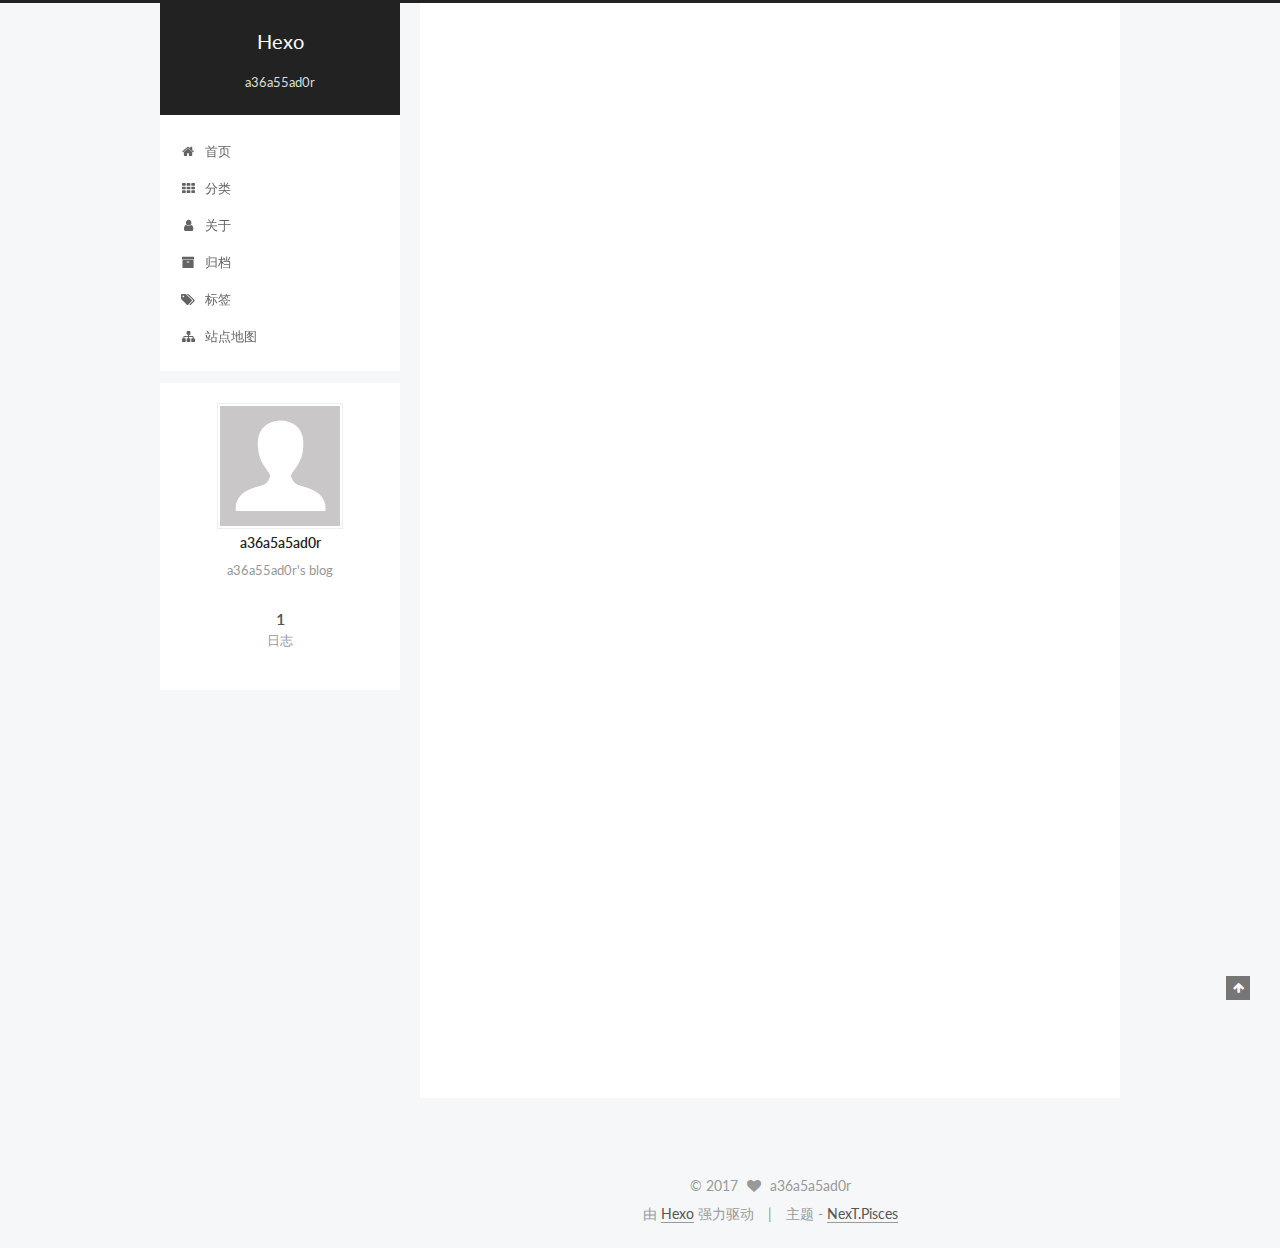
==== index.html @ 2dd09db3 "Site updated: 2017-06-26 16:02:38" ====
<!doctype html>



  


<html class="theme-next pisces use-motion" lang="zh-Hans">
<head>
  <meta charset="UTF-8"/>
<meta http-equiv="X-UA-Compatible" content="IE=edge" />
<meta name="viewport" content="width=device-width, initial-scale=1, maximum-scale=1"/>









<meta http-equiv="Cache-Control" content="no-transform" />
<meta http-equiv="Cache-Control" content="no-siteapp" />















  
  
  <link href="/lib/fancybox/source/jquery.fancybox.css?v=2.1.5" rel="stylesheet" type="text/css" />




  
  
  
  

  
    
    
  

  

  

  

  

  
    
    
    <link href="//fonts.googleapis.com/css?family=Lato:300,300italic,400,400italic,700,700italic&subset=latin,latin-ext" rel="stylesheet" type="text/css">
  






<link href="/lib/font-awesome/css/font-awesome.min.css?v=4.6.2" rel="stylesheet" type="text/css" />

<link href="/css/main.css?v=5.1.1" rel="stylesheet" type="text/css" />


  <meta name="keywords" content="Hexo, NexT" />








  <link rel="shortcut icon" type="image/x-icon" href="/favicon.ico?v=5.1.1" />






<meta name="description" content="a36a55ad0r&apos;s blog">
<meta property="og:type" content="website">
<meta property="og:title" content="Hexo">
<meta property="og:url" content="http://yoursite.com/index.html">
<meta property="og:site_name" content="Hexo">
<meta property="og:description" content="a36a55ad0r&apos;s blog">
<meta name="twitter:card" content="summary">
<meta name="twitter:title" content="Hexo">
<meta name="twitter:description" content="a36a55ad0r&apos;s blog">



<script type="text/javascript" id="hexo.configurations">
  var NexT = window.NexT || {};
  var CONFIG = {
    root: '/',
    scheme: 'Pisces',
    sidebar: {"position":"left","display":"post","offset":12,"offset_float":0,"b2t":false,"scrollpercent":false},
    fancybox: true,
    motion: true,
    duoshuo: {
      userId: 'undefined',
      author: '博主'
    },
    algolia: {
      applicationID: '',
      apiKey: '',
      indexName: '',
      hits: {"per_page":10},
      labels: {"input_placeholder":"Search for Posts","hits_empty":"We didn't find any results for the search: ${query}","hits_stats":"${hits} results found in ${time} ms"}
    }
  };
</script>



  <link rel="canonical" href="http://yoursite.com/"/>





  <title>Hexo</title>
  














</head>

<body itemscope itemtype="http://schema.org/WebPage" lang="zh-Hans">

  
  
    
  

  <div class="container sidebar-position-left 
   page-home 
 ">
    <div class="headband"></div>

    <header id="header" class="header" itemscope itemtype="http://schema.org/WPHeader">
      <div class="header-inner"><div class="site-brand-wrapper">
  <div class="site-meta ">
    

    <div class="custom-logo-site-title">
      <a href="/"  class="brand" rel="start">
        <span class="logo-line-before"><i></i></span>
        <span class="site-title">Hexo</span>
        <span class="logo-line-after"><i></i></span>
      </a>
    </div>
      
        <p class="site-subtitle">a36a55ad0r</p>
      
  </div>

  <div class="site-nav-toggle">
    <button>
      <span class="btn-bar"></span>
      <span class="btn-bar"></span>
      <span class="btn-bar"></span>
    </button>
  </div>
</div>

<nav class="site-nav">
  

  
    <ul id="menu" class="menu">
      
        
        <li class="menu-item menu-item-home">
          <a href="/" rel="section">
            
              <i class="menu-item-icon fa fa-fw fa-home"></i> <br />
            
            首页
          </a>
        </li>
      
        
        <li class="menu-item menu-item-categories">
          <a href="/categories/" rel="section">
            
              <i class="menu-item-icon fa fa-fw fa-th"></i> <br />
            
            分类
          </a>
        </li>
      
        
        <li class="menu-item menu-item-about">
          <a href="/about/" rel="section">
            
              <i class="menu-item-icon fa fa-fw fa-user"></i> <br />
            
            关于
          </a>
        </li>
      
        
        <li class="menu-item menu-item-archives">
          <a href="/archives/" rel="section">
            
              <i class="menu-item-icon fa fa-fw fa-archive"></i> <br />
            
            归档
          </a>
        </li>
      
        
        <li class="menu-item menu-item-tags">
          <a href="/tags/" rel="section">
            
              <i class="menu-item-icon fa fa-fw fa-tags"></i> <br />
            
            标签
          </a>
        </li>
      
        
        <li class="menu-item menu-item-sitemap">
          <a href="/sitemap.xml" rel="section">
            
              <i class="menu-item-icon fa fa-fw fa-sitemap"></i> <br />
            
            站点地图
          </a>
        </li>
      

      
    </ul>
  

  
</nav>



 </div>
    </header>

    <main id="main" class="main">
      <div class="main-inner">
        <div class="content-wrap">
          <div id="content" class="content">
            
  <section id="posts" class="posts-expand">
    
      

  

  
  
  

  <article class="post post-type-normal " itemscope itemtype="http://schema.org/Article">
    <link itemprop="mainEntityOfPage" href="http://yoursite.com/2017/06/25/hello-world/">

    <span hidden itemprop="author" itemscope itemtype="http://schema.org/Person">
      <meta itemprop="name" content="a36a5a5ad0r">
      <meta itemprop="description" content="">
      <meta itemprop="image" content="/images/avatar.gif">
    </span>

    <span hidden itemprop="publisher" itemscope itemtype="http://schema.org/Organization">
      <meta itemprop="name" content="Hexo">
    </span>

    
      <header class="post-header">

        
        
          <h1 class="post-title" itemprop="name headline">
                
                <a class="post-title-link" href="/2017/06/25/hello-world/" itemprop="url">Hello World</a></h1>
        

        <div class="post-meta">
          <span class="post-time">
            
              <span class="post-meta-item-icon">
                <i class="fa fa-calendar-o"></i>
              </span>
              
                <span class="post-meta-item-text">发表于</span>
              
              <time title="创建于" itemprop="dateCreated datePublished" datetime="2017-06-25T13:41:35+08:00">
                2017-06-25
              </time>
            

            

            
          </span>

          

          
            
              <span class="post-comments-count">
                <span class="post-meta-divider">|</span>
                <span class="post-meta-item-icon">
                  <i class="fa fa-comment-o"></i>
                </span>
                <a href="/2017/06/25/hello-world/#comments" itemprop="discussionUrl">
                  <span class="post-comments-count disqus-comment-count"
                        data-disqus-identifier="2017/06/25/hello-world/" itemprop="commentCount"></span>
                </a>
              </span>
            
          

          
          

          

          

          

        </div>
      </header>
    

    <div class="post-body" itemprop="articleBody">

      
      

      
        
          
            <p>Welcome to <a href="https://hexo.io/" target="_blank" rel="external">Hexo</a>! This is your very first post. Check <a href="https://hexo.io/docs/" target="_blank" rel="external">documentation</a> for more info. If you get any problems when using Hexo, you can find the answer in <a href="https://hexo.io/docs/troubleshooting.html" target="_blank" rel="external">troubleshooting</a> or you can ask me on <a href="https://github.com/hexojs/hexo/issues" target="_blank" rel="external">GitHub</a>.</p>
<h2 id="Quick-Start"><a href="#Quick-Start" class="headerlink" title="Quick Start"></a>Quick Start</h2><h3 id="Create-a-new-post"><a href="#Create-a-new-post" class="headerlink" title="Create a new post"></a>Create a new post</h3><figure class="highlight bash"><table><tr><td class="gutter"><pre><div class="line">1</div></pre></td><td class="code"><pre><div class="line">$ hexo new <span class="string">"My New Post"</span></div></pre></td></tr></table></figure>
<p>More info: <a href="https://hexo.io/docs/writing.html" target="_blank" rel="external">Writing</a></p>
<h3 id="Run-server"><a href="#Run-server" class="headerlink" title="Run server"></a>Run server</h3><figure class="highlight bash"><table><tr><td class="gutter"><pre><div class="line">1</div></pre></td><td class="code"><pre><div class="line">$ hexo server</div></pre></td></tr></table></figure>
<p>More info: <a href="https://hexo.io/docs/server.html" target="_blank" rel="external">Server</a></p>
<h3 id="Generate-static-files"><a href="#Generate-static-files" class="headerlink" title="Generate static files"></a>Generate static files</h3><figure class="highlight bash"><table><tr><td class="gutter"><pre><div class="line">1</div></pre></td><td class="code"><pre><div class="line">$ hexo generate</div></pre></td></tr></table></figure>
<p>More info: <a href="https://hexo.io/docs/generating.html" target="_blank" rel="external">Generating</a></p>
<h3 id="Deploy-to-remote-sites"><a href="#Deploy-to-remote-sites" class="headerlink" title="Deploy to remote sites"></a>Deploy to remote sites</h3><figure class="highlight bash"><table><tr><td class="gutter"><pre><div class="line">1</div></pre></td><td class="code"><pre><div class="line">$ hexo deploy</div></pre></td></tr></table></figure>
<p>More info: <a href="https://hexo.io/docs/deployment.html" target="_blank" rel="external">Deployment</a></p>

          
        
      
    </div>

    <div>
      
    </div>

    <div>
      
    </div>

    <div>
      
    </div>

    <footer class="post-footer">
      

      

      

      
      
        <div class="post-eof"></div>
      
    </footer>
  </article>


    
  </section>

  


          </div>
          


          

        </div>
        
          
  
  <div class="sidebar-toggle">
    <div class="sidebar-toggle-line-wrap">
      <span class="sidebar-toggle-line sidebar-toggle-line-first"></span>
      <span class="sidebar-toggle-line sidebar-toggle-line-middle"></span>
      <span class="sidebar-toggle-line sidebar-toggle-line-last"></span>
    </div>
  </div>

  <aside id="sidebar" class="sidebar">
    <div class="sidebar-inner">

      

      

      <section class="site-overview sidebar-panel sidebar-panel-active">
        <div class="site-author motion-element" itemprop="author" itemscope itemtype="http://schema.org/Person">
          <img class="site-author-image" itemprop="image"
               src="/images/avatar.gif"
               alt="a36a5a5ad0r" />
          <p class="site-author-name" itemprop="name">a36a5a5ad0r</p>
           
              <p class="site-description motion-element" itemprop="description">a36a55ad0r's blog</p>
          
        </div>
        <nav class="site-state motion-element">

          
            <div class="site-state-item site-state-posts">
              <a href="/archives/">
                <span class="site-state-item-count">1</span>
                <span class="site-state-item-name">日志</span>
              </a>
            </div>
          

          

          

        </nav>

        

        <div class="links-of-author motion-element">
          
        </div>

        
        

        
        

        


      </section>

      

      

    </div>
  </aside>


        
      </div>
    </main>

    <footer id="footer" class="footer">
      <div class="footer-inner">
        <div class="copyright" >
  
  &copy; 
  <span itemprop="copyrightYear">2017</span>
  <span class="with-love">
    <i class="fa fa-heart"></i>
  </span>
  <span class="author" itemprop="copyrightHolder">a36a5a5ad0r</span>
</div>


<div class="powered-by">
  由 <a class="theme-link" href="https://hexo.io">Hexo</a> 强力驱动
</div>

<div class="theme-info">
  主题 -
  <a class="theme-link" href="https://github.com/iissnan/hexo-theme-next">
    NexT.Pisces
  </a>
</div>


        

        
      </div>
    </footer>

    
      <div class="back-to-top">
        <i class="fa fa-arrow-up"></i>
        
      </div>
    

  </div>

  

<script type="text/javascript">
  if (Object.prototype.toString.call(window.Promise) !== '[object Function]') {
    window.Promise = null;
  }
</script>









  












  
  <script type="text/javascript" src="/lib/jquery/index.js?v=2.1.3"></script>

  
  <script type="text/javascript" src="/lib/fastclick/lib/fastclick.min.js?v=1.0.6"></script>

  
  <script type="text/javascript" src="/lib/jquery_lazyload/jquery.lazyload.js?v=1.9.7"></script>

  
  <script type="text/javascript" src="/lib/velocity/velocity.min.js?v=1.2.1"></script>

  
  <script type="text/javascript" src="/lib/velocity/velocity.ui.min.js?v=1.2.1"></script>

  
  <script type="text/javascript" src="/lib/fancybox/source/jquery.fancybox.pack.js?v=2.1.5"></script>


  


  <script type="text/javascript" src="/js/src/utils.js?v=5.1.1"></script>

  <script type="text/javascript" src="/js/src/motion.js?v=5.1.1"></script>



  
  


  <script type="text/javascript" src="/js/src/affix.js?v=5.1.1"></script>

  <script type="text/javascript" src="/js/src/schemes/pisces.js?v=5.1.1"></script>



  
    <script type="text/javascript" src="/js/src/scrollspy.js?v=5.1.1"></script>
<script type="text/javascript" src="/js/src/post-details.js?v=5.1.1"></script>

  

  


  <script type="text/javascript" src="/js/src/bootstrap.js?v=5.1.1"></script>



  


  

    
      <script id="dsq-count-scr" src="https://a36a55ad0r.disqus.com/count.js" async></script>
    

    

  




	





  





  








  





  

  

  

  

  

  

</body>
</html>
---- css/main.css ----
/* normalize.css v3.0.2 | MIT License | git.io/normalize */
html {
  font-family: sans-serif; /* 1 */
  -ms-text-size-adjust: 100%; /* 2 */
  -webkit-text-size-adjust: 100%; /* 2 */
}
body {
  margin: 0;
}
article,
aside,
details,
figcaption,
figure,
footer,
header,
hgroup,
main,
menu,
nav,
section,
summary {
  display: block;
}
audio,
canvas,
progress,
video {
  display: inline-block; /* 1 */
  vertical-align: baseline; /* 2 */
}
audio:not([controls]) {
  display: none;
  height: 0;
}
[hidden],
template {
  display: none;
}
a {
  background-color: transparent;
}
a:active,
a:hover {
  outline: 0;
}
abbr[title] {
  border-bottom: 1px dotted;
}
b,
strong {
  font-weight: bold;
}
dfn {
  font-style: italic;
}
h1 {
  font-size: 2em;
  margin: 0.67em 0;
}
mark {
  background: #ff0;
  color: #000;
}
small {
  font-size: 80%;
}
sub,
sup {
  font-size: 75%;
  line-height: 0;
  position: relative;
  vertical-align: baseline;
}
sup {
  top: -0.5em;
}
sub {
  bottom: -0.25em;
}
img {
  border: 0;
}
svg:not(:root) {
  overflow: hidden;
}
figure {
  margin: 1em 40px;
}
hr {
  -moz-box-sizing: content-box;
  box-sizing: content-box;
  height: 0;
}
pre {
  overflow: auto;
}
code,
kbd,
pre,
samp {
  font-family: monospace, monospace;
  font-size: 1em;
}
button,
input,
optgroup,
select,
textarea {
  color: inherit; /* 1 */
  font: inherit; /* 2 */
  margin: 0; /* 3 */
}
button {
  overflow: visible;
}
button,
select {
  text-transform: none;
}
button,
html input[type="button"],
input[type="reset"],
input[type="submit"] {
  -webkit-appearance: button; /* 2 */
  cursor: pointer; /* 3 */
}
button[disabled],
html input[disabled] {
  cursor: default;
}
button::-moz-focus-inner,
input::-moz-focus-inner {
  border: 0;
  padding: 0;
}
input {
  line-height: normal;
}
input[type="checkbox"],
input[type="radio"] {
  box-sizing: border-box; /* 1 */
  padding: 0; /* 2 */
}
input[type="number"]::-webkit-inner-spin-button,
input[type="number"]::-webkit-outer-spin-button {
  height: auto;
}
input[type="search"] {
  -webkit-appearance: textfield; /* 1 */
  -moz-box-sizing: content-box;
  -webkit-box-sizing: content-box; /* 2 */
  box-sizing: content-box;
}
input[type="search"]::-webkit-search-cancel-button,
input[type="search"]::-webkit-search-decoration {
  -webkit-appearance: none;
}
fieldset {
  border: 1px solid #c0c0c0;
  margin: 0 2px;
  padding: 0.35em 0.625em 0.75em;
}
legend {
  border: 0; /* 1 */
  padding: 0; /* 2 */
}
textarea {
  overflow: auto;
}
optgroup {
  font-weight: bold;
}
table {
  border-collapse: collapse;
  border-spacing: 0;
}
td,
th {
  padding: 0;
}
::selection {
  background: #262a30;
  color: #fff;
}
body {
  position: relative;
  font-family: 'Lato', "PingFang SC", "Microsoft YaHei", sans-serif;
  font-size: 14px;
  line-height: 2;
  color: #555;
  background: #f5f7f9;
}
@media (max-width: 767px) {
  body {
    padding-right: 0 !important;
  }
}
@media (min-width: 768px) and (max-width: 991px) {
  body {
    padding-right: 0 !important;
  }
}
@media (min-width: 1600px) {
  body {
    font-size: 16px;
  }
}
h1,
h2,
h3,
h4,
h5,
h6 {
  margin: 0;
  padding: 0;
  font-weight: bold;
  line-height: 1.5;
  font-family: 'Lato', "PingFang SC", "Microsoft YaHei", sans-serif;
}
h2,
h3,
h4,
h5,
h6 {
  margin: 20px 0 15px;
}
h1 {
  font-size: 22px;
}
@media (max-width: 767px) {
  h1 {
    font-size: 18px;
  }
}
h2 {
  font-size: 20px;
}
@media (max-width: 767px) {
  h2 {
    font-size: 16px;
  }
}
h3 {
  font-size: 18px;
}
@media (max-width: 767px) {
  h3 {
    font-size: 14px;
  }
}
h4 {
  font-size: 16px;
}
@media (max-width: 767px) {
  h4 {
    font-size: 12px;
  }
}
h5 {
  font-size: 14px;
}
@media (max-width: 767px) {
  h5 {
    font-size: 10px;
  }
}
h6 {
  font-size: 12px;
}
@media (max-width: 767px) {
  h6 {
    font-size: 8px;
  }
}
p {
  margin: 0 0 25px 0;
}
a {
  color: #555;
  text-decoration: none;
  border-bottom: 1px solid #999;
  word-wrap: break-word;
}
a:hover {
  color: #222;
  border-bottom-color: #222;
}
blockquote {
  margin: 0;
  padding: 0;
}
img {
  display: block;
  margin: auto;
  max-width: 100%;
  height: auto;
}
hr {
  margin: 40px 0;
  height: 3px;
  border: none;
  background-color: #ddd;
  background-image: repeating-linear-gradient(-45deg, #fff, #fff 4px, transparent 4px, transparent 8px);
}
blockquote {
  padding: 0 15px;
  color: #666;
  border-left: 4px solid #ddd;
}
blockquote cite::before {
  content: "-";
  padding: 0 5px;
}
dt {
  font-weight: 700;
}
dd {
  margin: 0;
  padding: 0;
}
.text-left {
  text-align: left;
}
.text-center {
  text-align: center;
}
.text-right {
  text-align: right;
}
.text-justify {
  text-align: justify;
}
.text-nowrap {
  white-space: nowrap;
}
.text-lowercase {
  text-transform: lowercase;
}
.text-uppercase {
  text-transform: uppercase;
}
.text-capitalize {
  text-transform: capitalize;
}
.center-block {
  display: block;
  margin-left: auto;
  margin-right: auto;
}
.clearfix:before,
.clearfix:after {
  content: " ";
  display: table;
}
.clearfix:after {
  clear: both;
}
.pullquote {
  width: 45%;
}
.pullquote.left {
  float: left;
  margin-left: 5px;
  margin-right: 10px;
}
.pullquote.right {
  float: right;
  margin-left: 10px;
  margin-right: 5px;
}
.affix.affix.affix {
  position: fixed;
}
.translation {
  margin-top: -20px;
  font-size: 14px;
  color: #999;
}
.scrollbar-measure {
  width: 100px;
  height: 100px;
  overflow: scroll;
  position: absolute;
  top: -9999px;
}
.use-motion .motion-element {
  opacity: 0;
}
table {
  margin: 20px 0;
  width: 100%;
  border-collapse: collapse;
  border-spacing: 0;
  border: 1px solid #ddd;
  font-size: 14px;
  table-layout: fixed;
  word-wrap: break-all;
}
table>tbody>tr:nth-of-type(odd) {
  background-color: #f9f9f9;
}
table>tbody>tr:hover {
  background-color: #f5f5f5;
}
caption,
th,
td {
  padding: 8px;
  text-align: left;
  vertical-align: middle;
  font-weight: normal;
}
th,
td {
  border-bottom: 3px solid #ddd;
  border-right: 1px solid #eee;
}
th {
  padding-bottom: 10px;
  font-weight: 700;
}
td {
  border-bottom-width: 1px;
}
html,
body {
  height: 100%;
}
.container {
  position: relative;
  min-height: 100%;
}
.header-inner {
  margin: 0 auto;
  padding: 100px 0 70px;
  width: 700px;
}
@media (min-width: 1600px) {
  .container .header-inner {
    width: 900px;
  }
}
.main {
  padding-bottom: 150px;
}
.main-inner {
  margin: 0 auto;
  width: 700px;
}
@media (min-width: 1600px) {
  .container .main-inner {
    width: 900px;
  }
}
.footer {
  position: absolute;
  left: 0;
  bottom: 0;
  width: 100%;
  min-height: 50px;
}
.footer-inner {
  box-sizing: border-box;
  margin: 20px auto;
  width: 700px;
}
@media (min-width: 1600px) {
  .container .footer-inner {
    width: 900px;
  }
}
pre,
.highlight {
  overflow: auto;
  margin: 20px 0;
  padding: 0;
  font-size: 13px;
  color: #4d4d4c;
  background: #f7f7f7;
  line-height: 1.6;
}
pre,
code {
  font-family: consolas, Menlo, "PingFang SC", "Microsoft YaHei", monospace;
}
code {
  padding: 2px 4px;
  word-wrap: break-word;
  color: #555;
  background: #eee;
  border-radius: 3px;
  font-size: 13px;
}
pre code {
  padding: 0;
  color: #4d4d4c;
  background: none;
  text-shadow: none;
}
.highlight {
  border-radius: 1px;
}
.highlight pre {
  border: none;
  margin: 0;
  padding: 10px 0;
}
.highlight table {
  margin: 0;
  width: auto;
  border: none;
}
.highlight td {
  border: none;
  padding: 0;
}
.highlight figcaption {
  font-size: 1em;
  color: #4d4d4c;
  line-height: 1em;
  margin-bottom: 1em;
}
.highlight figcaption:before,
.highlight figcaption:after {
  content: " ";
  display: table;
}
.highlight figcaption:after {
  clear: both;
}
.highlight figcaption a {
  float: right;
  color: #4d4d4c;
}
.highlight figcaption a:hover {
  border-bottom-color: #4d4d4c;
}
.highlight .gutter pre {
  padding-left: 10px;
  padding-right: 10px;
  color: #869194;
  text-align: right;
  background-color: #eff2f3;
}
.highlight .code pre {
  width: 100%;
  padding-left: 10px;
  padding-right: 10px;
  background-color: #f7f7f7;
}
.highlight .line {
  height: 20px;
}
.gutter {
  -webkit-user-select: none;
  -moz-user-select: none;
  -ms-user-select: none;
  user-select: none;
}
.gist table {
  width: auto;
}
.gist table td {
  border: none;
}
pre .deletion {
  background: #fdd;
}
pre .addition {
  background: #dfd;
}
pre .meta {
  color: #8959a8;
}
pre .comment {
  color: #8e908c;
}
pre .variable,
pre .attribute,
pre .tag,
pre .regexp,
pre .ruby .constant,
pre .xml .tag .title,
pre .xml .pi,
pre .xml .doctype,
pre .html .doctype,
pre .css .id,
pre .css .class,
pre .css .pseudo {
  color: #c82829;
}
pre .number,
pre .preprocessor,
pre .built_in,
pre .literal,
pre .params,
pre .constant,
pre .command {
  color: #f5871f;
}
pre .ruby .class .title,
pre .css .rules .attribute,
pre .string,
pre .value,
pre .inheritance,
pre .header,
pre .ruby .symbol,
pre .xml .cdata,
pre .special,
pre .number,
pre .formula {
  color: #718c00;
}
pre .title,
pre .css .hexcolor {
  color: #3e999f;
}
pre .function,
pre .python .decorator,
pre .python .title,
pre .ruby .function .title,
pre .ruby .title .keyword,
pre .perl .sub,
pre .javascript .title,
pre .coffeescript .title {
  color: #4271ae;
}
pre .keyword,
pre .javascript .function {
  color: #8959a8;
}
.full-image.full-image.full-image {
  border: none;
  max-width: 100%;
  width: auto;
  margin: 20px auto;
}
@media (min-width: 992px) {
  .full-image.full-image.full-image {
    max-width: none;
    width: 118%;
    margin: 0 -9%;
  }
}
.blockquote-center,
.page-home .post-type-quote blockquote,
.page-post-detail .post-type-quote blockquote {
  position: relative;
  margin: 40px 0;
  padding: 0;
  border-left: none;
  text-align: center;
}
.blockquote-center::before,
.page-home .post-type-quote blockquote::before,
.page-post-detail .post-type-quote blockquote::before,
.blockquote-center::after,
.page-home .post-type-quote blockquote::after,
.page-post-detail .post-type-quote blockquote::after {
  position: absolute;
  content: ' ';
  display: block;
  width: 100%;
  height: 24px;
  opacity: 0.2;
  background-repeat: no-repeat;
  background-position: 0 -6px;
  background-size: 22px 22px;
}
.blockquote-center::before,
.page-home .post-type-quote blockquote::before,
.page-post-detail .post-type-quote blockquote::before {
  top: -20px;
  background-image: url("../images/quote-l.svg");
  border-top: 1px solid #ccc;
}
.blockquote-center::after,
.page-home .post-type-quote blockquote::after,
.page-post-detail .post-type-quote blockquote::after {
  bottom: -20px;
  background-image: url("../images/quote-r.svg");
  border-bottom: 1px solid #ccc;
  background-position: 100% 8px;
}
.blockquote-center p,
.page-home .post-type-quote blockquote p,
.page-post-detail .post-type-quote blockquote p,
.blockquote-center div,
.page-home .post-type-quote blockquote div,
.page-post-detail .post-type-quote blockquote div {
  text-align: center;
}
.post .post-body .group-picture img {
  box-sizing: border-box;
  padding: 0 3px;
  border: none;
}
.post .group-picture-row {
  overflow: hidden;
  margin-top: 6px;
}
.post .group-picture-row:first-child {
  margin-top: 0;
}
.post .group-picture-column {
  float: left;
}
.page-post-detail .post-body .group-picture-column {
  float: none;
  margin-top: 10px;
  width: auto !important;
}
.page-post-detail .post-body .group-picture-column img {
  margin: 0 auto;
}
.page-archive .group-picture-container {
  overflow: hidden;
}
.page-archive .group-picture-row {
  float: left;
}
.page-archive .group-picture-row:first-child {
  margin-top: 6px;
}
.page-archive .group-picture-column {
  max-width: 150px;
  max-height: 150px;
}
.note {
  padding: 20px;
  margin: 20px 0;
  border: 1px solid #eee;
  border-left-width: 5px;
  border-radius: 3px;
}
.note h2,
.note h3,
.note h4,
.note h5,
.note h6 {
  margin-top: 0;
  margin-bottom: 5px;
  padding-top: 0 !important;
}
.note p:last-child {
  margin-bottom: 0;
}
.note code {
  border-radius: 3px;
}
.note+.note {
  margin-top: -5px;
}
.default {
  border-left-color: #777;
}
.default h2,
.default h3,
.default h4,
.default h5,
.default h6 {
  color: #777;
}
.primary {
  border-left-color: #428bca;
}
.primary h2,
.primary h3,
.primary h4,
.primary h5,
.primary h6 {
  color: #428bca;
}
.success {
  border-left-color: #5cb85c;
}
.success h2,
.success h3,
.success h4,
.success h5,
.success h6 {
  color: #5cb85c;
}
.danger {
  border-left-color: #d9534f;
}
.danger h2,
.danger h3,
.danger h4,
.danger h5,
.danger h6 {
  color: #d9534f;
}
.warning {
  border-left-color: #f0ad4e;
}
.warning h2,
.warning h3,
.warning h4,
.warning h5,
.warning h6 {
  color: #f0ad4e;
}
.info {
  border-left-color: #5bc0de;
}
.info h2,
.info h3,
.info h4,
.info h5,
.info h6 {
  color: #5bc0de;
}
.btn {
  display: inline-block;
  padding: 0 20px;
  font-size: 14px;
  color: #fff;
  background: #222;
  border: 2px solid #555;
  text-decoration: none;
  border-radius: 0;
  transition-property: background-color;
  transition-duration: 0.2s;
  transition-timing-function: ease-in-out;
  transition-delay: 0s;
}
.btn:hover,
.post-button .btn:hover {
  border-color: #222;
  color: #fff;
  background: #222;
}
.btn-bar {
  display: block;
  width: 22px;
  height: 2px;
  background: #555;
  border-radius: 1px;
}
.btn-bar+.btn-bar {
  margin-top: 4px;
}
.pagination {
  margin: 120px 0 40px;
  text-align: center;
  border-top: 1px solid #eee;
}
.page-number-basic,
.pagination .prev,
.pagination .next,
.pagination .page-number,
.pagination .space {
  display: inline-block;
  position: relative;
  top: -1px;
  margin: 0 10px;
  padding: 0 10px;
  line-height: 30px;
}
@media (max-width: 767px) {
  .page-number-basic,
  .pagination .prev,
  .pagination .next,
  .pagination .page-number,
  .pagination .space {
    margin: 0 5px;
  }
}
.pagination .prev,
.pagination .next,
.pagination .page-number {
  border-bottom: 0;
  border-top: 1px solid #eee;
  transition-property: border-color;
  transition-duration: 0.2s;
  transition-timing-function: ease-in-out;
  transition-delay: 0s;
}
.pagination .prev:hover,
.pagination .next:hover,
.pagination .page-number:hover {
  border-top-color: #222;
}
.pagination .space {
  padding: 0;
  margin: 0;
}
.pagination .prev {
  margin-left: 0;
}
.pagination .next {
  margin-right: 0;
}
.pagination .page-number.current {
  color: #fff;
  background: #ccc;
  border-top-color: #ccc;
}
@media (max-width: 767px) {
  .pagination {
    border-top: none;
  }
  .pagination .prev,
  .pagination .next,
  .pagination .page-number {
    margin-bottom: 10px;
    border-top: 0;
    border-bottom: 1px solid #eee;
  }
  .pagination .prev:hover,
  .pagination .next:hover,
  .pagination .page-number:hover {
    border-bottom-color: #222;
  }
}
.comments {
  margin: 60px 20px 0;
}
.tag-cloud {
  text-align: center;
}
.tag-cloud a {
  display: inline-block;
  margin: 10px;
}
.back-to-top {
  box-sizing: border-box;
  position: fixed;
  bottom: -100px;
  right: 30px;
  z-index: 1050;
  padding: 0 6px;
  width: 24px;
  background: #222;
  font-size: 12px;
  opacity: 0.6;
  color: #fff;
  cursor: pointer;
  text-align: center;
  -webkit-transform: translateZ(0);
  transition-property: bottom;
  transition-duration: 0.2s;
  transition-timing-function: ease-in-out;
  transition-delay: 0s;
}
@media (max-width: 767px) {
  .back-to-top {
    display: none;
  }
}
@media (min-width: 768px) and (max-width: 991px) {
  .back-to-top {
    display: none;
  }
}
.back-to-top.back-to-top-on {
  bottom: 30px;
}
.header {
  background: transparent;
}
.header-inner {
  position: relative;
}
.headband {
  height: 3px;
  background: #222;
}
.site-meta {
  margin: 0;
  text-align: center;
}
@media (max-width: 767px) {
  .site-meta {
    text-align: center;
  }
}
.brand {
  position: relative;
  display: inline-block;
  padding: 0 40px;
  color: #fff;
  background: #222;
  border-bottom: none;
}
.brand:hover {
  color: #fff;
}
.logo {
  display: inline-block;
  margin-right: 5px;
  line-height: 36px;
  vertical-align: top;
}
.site-title {
  display: inline-block;
  vertical-align: top;
  line-height: 36px;
  font-size: 20px;
  font-weight: normal;
  font-family: 'Lato', "PingFang SC", "Microsoft YaHei", sans-serif;
}
.site-subtitle {
  margin-top: 10px;
  font-size: 13px;
  color: #ddd;
}
.use-motion .brand {
  opacity: 0;
}
.use-motion .logo,
.use-motion .site-title,
.use-motion .site-subtitle {
  opacity: 0;
  position: relative;
  top: -10px;
}
.site-nav-toggle {
  display: none;
  position: absolute;
  top: 10px;
  left: 10px;
}
@media (max-width: 767px) {
  .site-nav-toggle {
    display: block;
  }
}
.site-nav-toggle button {
  margin-top: 2px;
  padding: 9px 10px;
  background: transparent;
  border: none;
}
@media (max-width: 767px) {
  .site-nav {
    display: none;
    margin: 0 -10px;
    padding: 0 10px;
    clear: both;
    border-top: 1px solid #ddd;
  }
}
@media (min-width: 768px) and (max-width: 991px) {
  .site-nav {
    display: block !important;
  }
}
@media (min-width: 992px) {
  .site-nav {
    display: block !important;
  }
}
.menu {
  margin-top: 20px;
  padding-left: 0;
  text-align: center;
}
.menu .menu-item {
  display: inline-block;
  margin: 0 10px;
  list-style: none;
}
@media screen and (max-width: 767px) {
  .menu .menu-item {
    margin-top: 10px;
  }
}
.menu .menu-item a {
  display: block;
  font-size: 13px;
  line-height: inherit;
  border-bottom: 1px solid transparent;
  transition-property: border-color;
  transition-duration: 0.2s;
  transition-timing-function: ease-in-out;
  transition-delay: 0s;
}
.menu .menu-item a:hover,
.menu-item-active a {
  border-bottom-color: #222;
}
.menu .menu-item .fa {
  margin-right: 5px;
}
.use-motion .menu-item {
  opacity: 0;
}
.post-body {
  font-family: 'Lato', "PingFang SC", "Microsoft YaHei", sans-serif;
}
@media (max-width: 767px) {
  .post-body {
    word-break: break-word;
  }
}
.post-body .fancybox img {
  display: block !important;
  margin: 0 auto;
  cursor: pointer;
  cursor: zoom-in;
  cursor: -webkit-zoom-in;
}
.post-body .image-caption,
.post-body .figure .caption {
  margin: 10px auto 15px;
  text-align: center;
  font-size: 14px;
  color: #999;
  font-weight: bold;
  line-height: 1;
}
.post-sticky-flag {
  display: inline-block;
  font-size: 16px;
  -ms-transform: rotate(30deg);
  -webkit-transform: rotate(30deg);
  -moz-transform: rotate(30deg);
  -ms-transform: rotate(30deg);
  -o-transform: rotate(30deg);
  transform: rotate(30deg);
}
.posts-expand {
  padding-top: 40px;
}
@media (max-width: 767px) {
  .posts-expand {
    margin: 0 20px;
  }
  .post-body pre {
    padding: 10px;
  }
  .post-body pre .gutter pre {
    padding-right: 10px;
  }
  .post-body .highlight {
    margin-left: 0px;
    margin-right: 0px;
    padding: 0;
  }
  .post-body .highlight .gutter pre {
    padding-right: 10px;
  }
}
@media (min-width: 992px) {
  .posts-expand .post-body {
    text-align: justify;
  }
}
.posts-expand .post-body h2,
.posts-expand .post-body h3,
.posts-expand .post-body h4,
.posts-expand .post-body h5,
.posts-expand .post-body h6 {
  padding-top: 10px;
}
.posts-expand .post-body h2 .header-anchor,
.posts-expand .post-body h3 .header-anchor,
.posts-expand .post-body h4 .header-anchor,
.posts-expand .post-body h5 .header-anchor,
.posts-expand .post-body h6 .header-anchor {
  float: right;
  margin-left: 10px;
  color: #ccc;
  border-bottom-style: none;
  visibility: hidden;
}
.posts-expand .post-body h2 .header-anchor:hover,
.posts-expand .post-body h3 .header-anchor:hover,
.posts-expand .post-body h4 .header-anchor:hover,
.posts-expand .post-body h5 .header-anchor:hover,
.posts-expand .post-body h6 .header-anchor:hover {
  color: inherit;
}
.posts-expand .post-body h2:hover .header-anchor,
.posts-expand .post-body h3:hover .header-anchor,
.posts-expand .post-body h4:hover .header-anchor,
.posts-expand .post-body h5:hover .header-anchor,
.posts-expand .post-body h6:hover .header-anchor {
  visibility: visible;
}
.posts-expand .post-body ul li {
  list-style: circle;
}
.posts-expand .post-body img {
  box-sizing: border-box;
  margin: auto;
  padding: 3px;
  border: 1px solid #ddd;
}
.posts-expand .fancybox img {
  margin: 0 auto;
}
@media (max-width: 767px) {
  .posts-collapse {
    margin: 0 20px;
  }
  .posts-collapse .post-title,
  .posts-collapse .post-meta {
    display: block;
    width: auto;
    text-align: left;
  }
}
.posts-collapse {
  position: relative;
  z-index: 1010;
  margin-left: 55px;
}
.posts-collapse::after {
  content: " ";
  position: absolute;
  top: 20px;
  left: 0;
  margin-left: -2px;
  width: 4px;
  height: 100%;
  background: #f5f5f5;
  z-index: -1;
}
@media (max-width: 767px) {
  .posts-collapse {
    margin: 0 20px;
  }
}
.posts-collapse .collection-title {
  position: relative;
  margin: 60px 0;
}
.posts-collapse .collection-title h1,
.posts-collapse .collection-title h2 {
  margin-left: 20px;
}
.posts-collapse .collection-title small {
  color: #bbb;
  margin-left: 5px;
}
.posts-collapse .collection-title::before {
  content: " ";
  position: absolute;
  left: 0;
  top: 50%;
  margin-left: -4px;
  margin-top: -4px;
  width: 8px;
  height: 8px;
  background: #bbb;
  border-radius: 50%;
}
.posts-collapse .post {
  margin: 30px 0;
}
.posts-collapse .post-header {
  position: relative;
  transition-duration: 0.2s;
  transition-timing-function: ease-in-out;
  transition-delay: 0s;
  transition-property: border;
  border-bottom: 1px dashed #ccc;
}
.posts-collapse .post-header::before {
  content: " ";
  position: absolute;
  left: 0;
  top: 12px;
  width: 6px;
  height: 6px;
  margin-left: -4px;
  background: #bbb;
  border-radius: 50%;
  border: 1px solid #fff;
  transition-duration: 0.2s;
  transition-timing-function: ease-in-out;
  transition-delay: 0s;
  transition-property: background;
}
.posts-collapse .post-header:hover {
  border-bottom-color: #666;
}
.posts-collapse .post-header:hover::before {
  background: #222;
}
.posts-collapse .post-meta {
  position: absolute;
  font-size: 12px;
  left: 20px;
  top: 5px;
}
.posts-collapse .post-comments-count {
  display: none;
}
.posts-collapse .post-title {
  margin-left: 60px;
  font-size: 16px;
  font-weight: normal;
  line-height: inherit;
}
.posts-collapse .post-title::after {
  margin-left: 3px;
  opacity: 0.6;
}
.posts-collapse .post-title a {
  color: #666;
  border-bottom: none;
}
.page-home .post-type-quote .post-header,
.page-post-detail .post-type-quote .post-header,
.page-home .post-type-quote .post-tags,
.page-post-detail .post-type-quote .post-tags {
  display: none;
}
.posts-expand .post-title {
  font-size: 26px;
  text-align: center;
  word-break: break-word;
  font-weight: 400;
}
@media (max-width: 767px) {
  .posts-expand .post-title {
    font-size: 22px;
  }
}
.posts-expand .post-title-link {
  display: inline-block;
  position: relative;
  color: #555;
  border-bottom: none;
  line-height: 1.2;
  vertical-align: top;
}
.posts-expand .post-title-link::before {
  content: "";
  position: absolute;
  width: 100%;
  height: 2px;
  bottom: 0;
  left: 0;
  background-color: #000;
  visibility: hidden;
  -webkit-transform: scaleX(0);
  -moz-transform: scaleX(0);
  -ms-transform: scaleX(0);
  -o-transform: scaleX(0);
  transform: scaleX(0);
  transition-duration: 0.2s;
  transition-timing-function: ease-in-out;
  transition-delay: 0s;
}
.posts-expand .post-title-link:hover::before {
  visibility: visible;
  -webkit-transform: scaleX(1);
  -moz-transform: scaleX(1);
  -ms-transform: scaleX(1);
  -o-transform: scaleX(1);
  transform: scaleX(1);
}
.posts-expand .post-title-link .fa {
  font-size: 16px;
}
.posts-expand .post-meta {
  margin: 3px 0 60px 0;
  color: #999;
  font-family: 'Lato', "PingFang SC", "Microsoft YaHei", sans-serif;
  font-size: 12px;
  text-align: center;
}
.posts-expand .post-meta .post-category-list {
  display: inline-block;
  margin: 0;
  padding: 3px;
}
.posts-expand .post-meta .post-category-list-link {
  color: #999;
}
.posts-expand .post-meta .post-description {
  font-size: 14px;
  margin-top: 2px;
}
.post-wordcount {
  display: inline-block;
}
.post-meta-divider {
  margin: 0 0.5em;
}
.post-meta-item-icon {
  margin-right: 3px;
}
@media (min-width: 768px) and (max-width: 991px) {
  .post-meta-item-icon {
    display: inline-block;
  }
}
@media (max-width: 767px) {
  .post-meta-item-icon {
    display: inline-block;
  }
}
@media (min-width: 768px) and (max-width: 991px) {
  .post-meta-item-text {
    display: none;
  }
}
@media (max-width: 767px) {
  .post-meta-item-text {
    display: none;
  }
}
@media (max-width: 767px) {
  .posts-expand .post-comments-count {
    display: none;
  }
}
.post-button {
  margin-top: 50px;
}
.post-button .btn {
  color: #555;
  font-size: 14px;
  background: #fff;
  border-radius: 2px;
  line-height: 2;
  margin: 0 4px 8px 4px;
}
.post-button .fa-fw {
  width: 1.285714285714286em;
  text-align: left;
}
.posts-expand .post-tags {
  margin-top: 40px;
  text-align: center;
}
.posts-expand .post-tags a {
  display: inline-block;
  margin-right: 10px;
  font-size: 13px;
}
.post-nav {
  display: table;
  margin-top: 15px;
  width: 100%;
  border-top: 1px solid #eee;
}
.post-nav-divider {
  display: table-cell;
  width: 10%;
}
.post-nav-item {
  display: table-cell;
  padding: 10px 0 0 0;
  width: 45%;
  vertical-align: top;
}
.post-nav-item a {
  position: relative;
  display: block;
  line-height: 25px;
  font-size: 14px;
  color: #555;
  border-bottom: none;
}
.post-nav-item a:hover {
  color: #222;
  border-bottom: none;
}
.post-nav-item a:active {
  top: 2px;
}
.post-nav-item .fa {
  position: absolute;
  top: 8px;
  left: 0;
  font-size: 12px;
}
.post-nav-next a {
  padding-left: 15px;
}
.post-nav-prev {
  text-align: right;
}
.post-nav-prev a {
  padding-right: 15px;
}
.post-nav-prev .fa {
  right: 0;
  left: auto;
}
.posts-expand .post-eof {
  display: block;
  margin: 80px auto 60px;
  width: 8%;
  height: 1px;
  background: #ccc;
  text-align: center;
}
.post:last-child .post-eof.post-eof.post-eof {
  display: none;
}
.post-gallery {
  display: table;
  table-layout: fixed;
  width: 100%;
  border-collapse: separate;
}
.post-gallery-row {
  display: table-row;
}
.post-gallery .post-gallery-img {
  display: table-cell;
  text-align: center;
  vertical-align: middle;
  border: none;
}
.post-gallery .post-gallery-img img {
  max-width: 100%;
  max-height: 100%;
  border: none;
}
.fancybox-close,
.fancybox-close:hover {
  border: none;
}
.sidebar {
  position: fixed;
  right: 0;
  top: 0;
  bottom: 0;
  width: 0;
  z-index: 1040;
  box-shadow: inset 0 2px 6px #000;
  background: #222;
  -webkit-transform: translateZ(0);
}
.sidebar a {
  color: #999;
  border-bottom-color: #555;
}
.sidebar a:hover {
  color: #eee;
}
@media (min-width: 768px) and (max-width: 991px) {
  .sidebar {
    display: none !important;
  }
}
@media (max-width: 767px) {
  .sidebar {
    display: none !important;
  }
}
.sidebar-inner {
  position: relative;
  padding: 20px 10px;
  color: #999;
  text-align: center;
}
.sidebar-toggle {
  position: fixed;
  right: 30px;
  bottom: 45px;
  width: 14px;
  height: 14px;
  padding: 5px;
  background: #222;
  line-height: 0;
  z-index: 1050;
  cursor: pointer;
  -webkit-transform: translateZ(0);
}
@media (min-width: 768px) and (max-width: 991px) {
  .sidebar-toggle {
    display: none;
  }
}
@media (max-width: 767px) {
  .sidebar-toggle {
    display: none;
  }
}
.sidebar-toggle-line {
  position: relative;
  display: inline-block;
  vertical-align: top;
  height: 2px;
  width: 100%;
  background: #fff;
  margin-top: 3px;
}
.sidebar-toggle-line:first-child {
  margin-top: 0;
}
.site-author-image {
  display: block;
  margin: 0 auto;
  padding: 2px;
  max-width: 120px;
  height: auto;
  border: 1px solid #eee;
}
.site-author-name {
  margin: 0;
  text-align: center;
  color: #222;
  font-weight: 600;
}
.site-description {
  margin-top: 0;
  text-align: center;
  font-size: 13px;
  color: #999;
}
.site-state {
  overflow: hidden;
  line-height: 1.4;
  white-space: nowrap;
  text-align: center;
}
.site-state-item {
  display: inline-block;
  padding: 0 15px;
  border-left: 1px solid #eee;
}
.site-state-item:first-child {
  border-left: none;
}
.site-state-item a {
  border-bottom: none;
}
.site-state-item-count {
  display: block;
  text-align: center;
  color: inherit;
  font-weight: 600;
  font-size: 16px;
}
.site-state-item-name {
  font-size: 13px;
  color: #999;
}
.feed-link {
  margin-top: 20px;
}
.feed-link a {
  display: inline-block;
  padding: 0 15px;
  color: #fc6423;
  border: 1px solid #fc6423;
  border-radius: 4px;
}
.feed-link a i {
  color: #fc6423;
  font-size: 14px;
}
.feed-link a:hover {
  color: #fff;
  background: #fc6423;
}
.feed-link a:hover i {
  color: #fff;
}
.links-of-author {
  margin-top: 20px;
}
.links-of-author a {
  display: inline-block;
  vertical-align: middle;
  margin-right: 10px;
  margin-bottom: 10px;
  border-bottom-color: #555;
  font-size: 13px;
}
.links-of-author a:before {
  display: inline-block;
  vertical-align: middle;
  margin-right: 3px;
  content: " ";
  width: 4px;
  height: 4px;
  border-radius: 50%;
  background: #ffffda;
}
.links-of-blogroll {
  font-size: 13px;
}
.links-of-blogroll-title {
  margin-top: 20px;
  font-size: 14px;
  font-weight: 600;
}
.links-of-blogroll-list {
  margin: 0;
  padding: 0;
  list-style: none;
}
.links-of-blogroll-item {
  padding: 2px 10px;
}
.sidebar-nav {
  margin: 0 0 20px;
  padding-left: 0;
}
.sidebar-nav li {
  display: inline-block;
  cursor: pointer;
  border-bottom: 1px solid transparent;
  font-size: 14px;
  color: #555;
}
.sidebar-nav li:hover {
  color: #fc6423;
}
.page-post-detail .sidebar-nav-toc {
  padding: 0 5px;
}
.page-post-detail .sidebar-nav-overview {
  margin-left: 10px;
}
.sidebar-nav .sidebar-nav-active {
  color: #fc6423;
  border-bottom-color: #fc6423;
}
.sidebar-nav .sidebar-nav-active:hover {
  color: #fc6423;
}
.sidebar-panel {
  display: none;
}
.sidebar-panel-active {
  display: block;
}
.post-toc-empty {
  font-size: 14px;
  color: #666;
}
.post-toc-wrap {
  overflow: hidden;
}
.post-toc {
  overflow: auto;
}
.post-toc ol {
  margin: 0;
  padding: 0 2px 5px 10px;
  text-align: left;
  list-style: none;
  font-size: 14px;
}
.post-toc ol > ol {
  padding-left: 0;
}
.post-toc ol a {
  transition-duration: 0.2s;
  transition-timing-function: ease-in-out;
  transition-delay: 0s;
  transition-property: all;
  color: #666;
  border-bottom-color: #ccc;
}
.post-toc ol a:hover {
  color: #000;
  border-bottom-color: #000;
}
.post-toc .nav-item {
  overflow: hidden;
  text-overflow: ellipsis;
  white-space: nowrap;
  line-height: 1.8;
}
.post-toc .nav .nav-child {
  display: none;
}
.post-toc .nav .active > .nav-child {
  display: block;
}
.post-toc .nav .active-current > .nav-child {
  display: block;
}
.post-toc .nav .active-current > .nav-child > .nav-item {
  display: block;
}
.post-toc .nav .active > a {
  color: #fc6423;
  border-bottom-color: #fc6423;
}
.post-toc .nav .active-current > a {
  color: #fc6423;
}
.post-toc .nav .active-current > a:hover {
  color: #fc6423;
}
.footer {
  font-size: 14px;
  color: #999;
}
.footer img {
  border: none;
}
.footer-inner {
  text-align: center;
}
.with-love {
  display: inline-block;
  margin: 0 5px;
}
.powered-by,
.theme-info {
  display: inline-block;
}
.powered-by {
  margin-right: 10px;
}
.powered-by::after {
  content: "|";
  padding-left: 10px;
}
.cc-license {
  margin-top: 10px;
  text-align: center;
}
.cc-license .cc-opacity {
  opacity: 0.7;
  border-bottom: none;
}
.cc-license .cc-opacity:hover {
  opacity: 0.9;
}
.cc-license img {
  display: inline-block;
}
.theme-next #ds-thread #ds-reset {
  color: #555;
}
.theme-next #ds-thread #ds-reset .ds-replybox {
  margin-bottom: 30px;
}
.theme-next #ds-thread #ds-reset .ds-replybox .ds-avatar,
.theme-next #ds-reset .ds-avatar img {
  box-shadow: none;
}
.theme-next #ds-thread #ds-reset .ds-textarea-wrapper {
  border-color: #c7d4e1;
  background: none;
  border-top-right-radius: 3px;
  border-top-left-radius: 3px;
}
.theme-next #ds-thread #ds-reset .ds-textarea-wrapper textarea {
  height: 60px;
}
.theme-next #ds-reset .ds-rounded-top {
  border-radius: 0;
}
.theme-next #ds-thread #ds-reset .ds-post-toolbar {
  box-sizing: border-box;
  border: 1px solid #c7d4e1;
  background: #f6f8fa;
}
.theme-next #ds-thread #ds-reset .ds-post-options {
  height: 40px;
  border: none;
  background: none;
}
.theme-next #ds-thread #ds-reset .ds-toolbar-buttons {
  top: 11px;
}
.theme-next #ds-thread #ds-reset .ds-sync {
  top: 5px;
}
.theme-next #ds-thread #ds-reset .ds-post-button {
  top: 4px;
  right: 5px;
  width: 90px;
  height: 30px;
  border: 1px solid #c5ced7;
  border-radius: 3px;
  background-image: linear-gradient(#fbfbfc, #f5f7f9);
  color: #60676d;
}
.theme-next #ds-thread #ds-reset .ds-post-button:hover {
  background-position: 0 -30px;
  color: #60676d;
}
.theme-next #ds-thread #ds-reset .ds-comments-info {
  padding: 10px 0;
}
.theme-next #ds-thread #ds-reset .ds-sort {
  display: none;
}
.theme-next #ds-thread #ds-reset li.ds-tab a.ds-current {
  border: none;
  background: #f6f8fa;
  color: #60676d;
}
.theme-next #ds-thread #ds-reset li.ds-tab a.ds-current:hover {
  background-color: #e9f0f7;
  color: #60676d;
}
.theme-next #ds-thread #ds-reset li.ds-tab a {
  border-radius: 2px;
  padding: 5px;
}
.theme-next #ds-thread #ds-reset .ds-login-buttons p {
  color: #999;
  line-height: 36px;
}
.theme-next #ds-thread #ds-reset .ds-login-buttons .ds-service-list li {
  height: 28px;
}
.theme-next #ds-thread #ds-reset .ds-service-list a {
  background: none;
  padding: 5px;
  border: 1px solid;
  border-radius: 3px;
  text-align: center;
}
.theme-next #ds-thread #ds-reset .ds-service-list a:hover {
  color: #fff;
  background: #666;
}
.theme-next #ds-thread #ds-reset .ds-service-list .ds-weibo {
  color: #fc9b00;
  border-color: #fc9b00;
}
.theme-next #ds-thread #ds-reset .ds-service-list .ds-weibo:hover {
  background: #fc9b00;
}
.theme-next #ds-thread #ds-reset .ds-service-list .ds-qq {
  color: #60a3ec;
  border-color: #60a3ec;
}
.theme-next #ds-thread #ds-reset .ds-service-list .ds-qq:hover {
  background: #60a3ec;
}
.theme-next #ds-thread #ds-reset .ds-service-list .ds-renren {
  color: #2e7ac4;
  border-color: #2e7ac4;
}
.theme-next #ds-thread #ds-reset .ds-service-list .ds-renren:hover {
  background: #2e7ac4;
}
.theme-next #ds-thread #ds-reset .ds-service-list .ds-douban {
  color: #37994c;
  border-color: #37994c;
}
.theme-next #ds-thread #ds-reset .ds-service-list .ds-douban:hover {
  background: #37994c;
}
.theme-next #ds-thread #ds-reset .ds-service-list .ds-kaixin {
  color: #fef20d;
  border-color: #fef20d;
}
.theme-next #ds-thread #ds-reset .ds-service-list .ds-kaixin:hover {
  background: #fef20d;
}
.theme-next #ds-thread #ds-reset .ds-service-list .ds-netease {
  color: #f00;
  border-color: #f00;
}
.theme-next #ds-thread #ds-reset .ds-service-list .ds-netease:hover {
  background: #f00;
}
.theme-next #ds-thread #ds-reset .ds-service-list .ds-sohu {
  color: #ffcb05;
  border-color: #ffcb05;
}
.theme-next #ds-thread #ds-reset .ds-service-list .ds-sohu:hover {
  background: #ffcb05;
}
.theme-next #ds-thread #ds-reset .ds-service-list .ds-baidu {
  color: #2831e0;
  border-color: #2831e0;
}
.theme-next #ds-thread #ds-reset .ds-service-list .ds-baidu:hover {
  background: #2831e0;
}
.theme-next #ds-thread #ds-reset .ds-service-list .ds-google {
  color: #166bec;
  border-color: #166bec;
}
.theme-next #ds-thread #ds-reset .ds-service-list .ds-google:hover {
  background: #166bec;
}
.theme-next #ds-thread #ds-reset .ds-service-list .ds-weixin {
  color: #00ce0d;
  border-color: #00ce0d;
}
.theme-next #ds-thread #ds-reset .ds-service-list .ds-weixin:hover {
  background: #00ce0d;
}
.theme-next #ds-thread #ds-reset .ds-service-list .ds-more-services {
  border: none;
}
.theme-next #ds-thread #ds-reset .ds-service-list .ds-more-services:hover {
  background: none;
}
.theme-next #ds-reset .duoshuo-ua-admin {
  display: inline-block;
  color: #f00;
}
.theme-next #ds-reset .duoshuo-ua-platform,
.theme-next #ds-reset .duoshuo-ua-browser {
  color: #ccc;
}
.theme-next #ds-reset .duoshuo-ua-platform .fa,
.theme-next #ds-reset .duoshuo-ua-browser .fa {
  display: inline-block;
  margin-right: 3px;
}
.theme-next #ds-reset .duoshuo-ua-separator {
  display: inline-block;
  margin-left: 5px;
}
.theme-next .this_ua {
  background-color: #ccc !important;
  border-radius: 4px;
  padding: 0 5px !important;
  margin: 1px 1px !important;
  border: 1px solid #bbb !important;
  color: #fff;
  display: inline-block !important;
}
.theme-next .this_ua.admin {
  background-color: #d9534f !important;
  border-color: #d9534f !important;
}
.theme-next .this_ua.platform.iOS,
.theme-next .this_ua.platform.Mac,
.theme-next .this_ua.platform.Windows {
  background-color: #39b3d7 !important;
  border-color: #46b8da !important;
}
.theme-next .this_ua.platform.Linux {
  background-color: #3a3a3a !important;
  border-color: #1f1f1f !important;
}
.theme-next .this_ua.platform.Android {
  background-color: #00c47d !important;
  border-color: #01b171 !important;
}
.theme-next .this_ua.browser.Mobile,
.theme-next .this_ua.browser.Chrome {
  background-color: #5cb85c !important;
  border-color: #4cae4c !important;
}
.theme-next .this_ua.browser.Firefox {
  background-color: #f0ad4e !important;
  border-color: #eea236 !important;
}
.theme-next .this_ua.browser.Maxthon,
.theme-next .this_ua.browser.IE {
  background-color: #428bca !important;
  border-color: #357ebd !important;
}
.theme-next .this_ua.browser.baidu,
.theme-next .this_ua.browser.UCBrowser,
.theme-next .this_ua.browser.Opera {
  background-color: #d9534f !important;
  border-color: #d43f3a !important;
}
.theme-next .this_ua.browser.Android,
.theme-next .this_ua.browser.QQBrowser {
  background-color: #78ace9 !important;
  border-color: #4cae4c !important;
}
.cloud-tie-wrapper img {
  display: inline-block;
}
.cloud-tie-wrapper .total-txt {
  font-size: 1em !important;
}
.cloud-tie-join-count .join-count {
  color: #555 !important;
  font-size: inherit !important;
  margin: 0 !important;
}
.post-spread {
  margin-top: 20px;
  text-align: center;
}
.jiathis_style {
  display: inline-block;
}
.jiathis_style a {
  border: none;
}
.fa {
  font-family: FontAwesome !important;
}
.post-spread {
  margin-top: 20px;
  text-align: center;
}
.bdshare-slide-button-box a {
  border: none;
}
.bdsharebuttonbox {
  display: inline-block;
}
.bdsharebuttonbox a {
  border: none;
}
.local-search-pop-overlay {
  position: fixed;
  width: 100%;
  height: 100%;
  top: 0;
  left: 0;
  z-index: 2080;
  background-color: rgba(0,0,0,0.3);
}
.local-search-popup {
  display: none;
  position: fixed;
  top: 10%;
  left: 50%;
  margin-left: -350px;
  width: 700px;
  height: 80%;
  padding: 0;
  background: #fff;
  color: #333;
  z-index: 9999;
  border-radius: 5px;
}
@media (max-width: 767px) {
  .local-search-popup {
    padding: 0;
    top: 0;
    left: 0;
    margin: 0;
    width: 100%;
    height: 100%;
    border-radius: 0;
  }
}
.local-search-popup ul.search-result-list {
  padding: 0;
  margin: 0 5px;
}
.local-search-popup p.search-result {
  border-bottom: 1px dashed #ccc;
  padding: 5px 0;
}
.local-search-popup a.search-result-title {
  font-weight: bold;
  font-size: 16px;
}
.local-search-popup .search-keyword {
  border-bottom: 1px dashed #f00;
  font-weight: bold;
  color: #f00;
}
.local-search-popup .local-search-header {
  padding: 5px;
  height: 36px;
  background: #f5f5f5;
  border-top-left-radius: 5px;
  border-top-right-radius: 5px;
}
.local-search-popup #local-search-result {
  overflow: auto;
  position: relative;
  padding: 5px 25px;
  height: calc(100% - 55px);
}
.local-search-popup .local-search-input-wrapper {
  display: inline-block;
  width: calc(100% - 90px);
  height: 36px;
  line-height: 36px;
  padding: 0 5px;
}
.local-search-popup .local-search-input-wrapper input {
  padding: 8px 0;
  height: 20px;
  display: block;
  width: 100%;
  outline: none;
  border: none;
  background: transparent;
  vertical-align: middle;
}
.local-search-popup .search-icon,
.local-search-popup .popup-btn-close {
  display: inline-block;
  font-size: 18px;
  color: #999;
  height: 36px;
  width: 18px;
  padding-left: 10px;
  padding-right: 10px;
}
.local-search-popup .search-icon {
  float: left;
}
.local-search-popup .popup-btn-close {
  border-left: 1px solid #eee;
  float: right;
  cursor: pointer;
}
.local-search-popup #no-result {
  position: absolute;
  left: 50%;
  top: 50%;
  -webkit-transform: translate(-50%, -50%);
  -webkit-transform: translate(-50%, -50%);
  -moz-transform: translate(-50%, -50%);
  -ms-transform: translate(-50%, -50%);
  -o-transform: translate(-50%, -50%);
  transform: translate(-50%, -50%);
  color: #ccc;
}
@media (min-width: 768px) and (max-width: 991px) {
  .busuanzi-count {
    width: auto;
  }
}
@media (max-width: 767px) {
  .busuanzi-count {
    width: auto;
  }
}
.site-uv,
.site-pv,
.page-pv {
  display: inline-block;
}
.site-uv .busuanzi-value,
.site-pv .busuanzi-value,
.page-pv .busuanzi-value {
  margin: 0 5px;
}
.site-uv {
  margin-right: 10px;
}
.site-uv::after {
  content: "|";
  padding-left: 10px;
}
.use-motion .post {
  opacity: 0;
}
.page-archive .archive-page-counter {
  position: relative;
  top: 3px;
  left: 20px;
}
@media (max-width: 767px) {
  .page-archive .archive-page-counter {
    top: 5px;
  }
}
.page-archive .posts-collapse .archive-move-on {
  position: absolute;
  top: 11px;
  left: 0;
  margin-left: -6px;
  width: 10px;
  height: 10px;
  opacity: 0.5;
  background: #555;
  border: 1px solid #fff;
  border-radius: 50%;
}
.category-all-page .category-all-title {
  text-align: center;
}
.category-all-page .category-all {
  margin-top: 20px;
}
.category-all-page .category-list {
  margin: 0;
  padding: 0;
  list-style: none;
}
.category-all-page .category-list-item {
  margin: 5px 10px;
}
.category-all-page .category-list-count {
  color: #bbb;
}
.category-all-page .category-list-count:before {
  display: inline;
  content: " (";
}
.category-all-page .category-list-count:after {
  display: inline;
  content: ") ";
}
.category-all-page .category-list-child {
  padding-left: 10px;
}
#schedule ul#event-list {
  padding-left: 30px;
}
#schedule ul#event-list hr {
  margin: 20px 0 45px 0 !important;
  background: #222;
}
#schedule ul#event-list hr:after {
  display: inline-block;
  content: 'NOW';
  background: #222;
  color: #fff;
  font-weight: bold;
  text-align: right;
  padding: 0 5px;
}
#schedule ul#event-list li.event {
  margin: 20px 0px;
  background: #f9f9f9;
  padding-left: 10px;
  min-height: 40px;
}
#schedule ul#event-list li.event h2.event-summary {
  margin: 0;
  padding-bottom: 3px;
}
#schedule ul#event-list li.event h2.event-summary:before {
  display: inline-block;
  font-family: FontAwesome;
  font-size: 8px;
  content: '\f111';
  vertical-align: middle;
  margin-right: 25px;
  color: #bbb;
}
#schedule ul#event-list li.event span.event-relative-time {
  display: inline-block;
  font-size: 12px;
  font-weight: 400;
  padding-left: 12px;
  color: #bbb;
}
#schedule ul#event-list li.event span.event-details {
  display: block;
  color: #bbb;
  margin-left: 56px;
  padding-top: 3px;
  padding-bottom: 6px;
  text-indent: -24px;
  line-height: 18px;
}
#schedule ul#event-list li.event span.event-details:before {
  text-indent: 0;
  display: inline-block;
  width: 14px;
  font-family: FontAwesome;
  text-align: center;
  margin-right: 9px;
  color: #bbb;
}
#schedule ul#event-list li.event span.event-details.event-location:before {
  content: '\f041';
}
#schedule ul#event-list li.event span.event-details.event-duration:before {
  content: '\f017';
}
#schedule ul#event-list li.event-past {
  background: #fcfcfc;
}
#schedule ul#event-list li.event-past > * {
  opacity: 0.6;
}
#schedule ul#event-list li.event-past h2.event-summary {
  color: #bbb;
}
#schedule ul#event-list li.event-past h2.event-summary:before {
  color: #dfdfdf;
}
#schedule ul#event-list li.event-now {
  background: #222;
  color: #fff;
  padding: 15px 0 15px 10px;
}
#schedule ul#event-list li.event-now h2.event-summary:before {
  -webkit-transform: scale(1.2);
  -moz-transform: scale(1.2);
  -ms-transform: scale(1.2);
  -o-transform: scale(1.2);
  transform: scale(1.2);
  color: #fff;
  animation: dot-flash 1s alternate infinite ease-in-out;
}
#schedule ul#event-list li.event-now * {
  color: #fff !important;
}
@-moz-keyframes dot-flash {
  from {
    opacity: 1;
    -webkit-transform: scale(1.1);
    -moz-transform: scale(1.1);
    -ms-transform: scale(1.1);
    -o-transform: scale(1.1);
    transform: scale(1.1);
  }
  to {
    opacity: 0;
    -webkit-transform: scale(1);
    -moz-transform: scale(1);
    -ms-transform: scale(1);
    -o-transform: scale(1);
    transform: scale(1);
  }
}
@-webkit-keyframes dot-flash {
  from {
    opacity: 1;
    -webkit-transform: scale(1.1);
    -moz-transform: scale(1.1);
    -ms-transform: scale(1.1);
    -o-transform: scale(1.1);
    transform: scale(1.1);
  }
  to {
    opacity: 0;
    -webkit-transform: scale(1);
    -moz-transform: scale(1);
    -ms-transform: scale(1);
    -o-transform: scale(1);
    transform: scale(1);
  }
}
@-o-keyframes dot-flash {
  from {
    opacity: 1;
    -webkit-transform: scale(1.1);
    -moz-transform: scale(1.1);
    -ms-transform: scale(1.1);
    -o-transform: scale(1.1);
    transform: scale(1.1);
  }
  to {
    opacity: 0;
    -webkit-transform: scale(1);
    -moz-transform: scale(1);
    -ms-transform: scale(1);
    -o-transform: scale(1);
    transform: scale(1);
  }
}
@keyframes dot-flash {
  from {
    opacity: 1;
    -webkit-transform: scale(1.1);
    -moz-transform: scale(1.1);
    -ms-transform: scale(1.1);
    -o-transform: scale(1.1);
    transform: scale(1.1);
  }
  to {
    opacity: 0;
    -webkit-transform: scale(1);
    -moz-transform: scale(1);
    -ms-transform: scale(1);
    -o-transform: scale(1);
    transform: scale(1);
  }
}
.page-post-detail .sidebar-toggle-line {
  background: #fc6423;
}
.page-post-detail .comments {
  overflow: hidden;
}
.header {
  position: relative;
  margin: 0 auto;
  width: 960px;
}
@media (min-width: 768px) and (max-width: 991px) {
  .header {
    width: auto;
  }
}
@media (max-width: 767px) {
  .header {
    width: auto;
  }
}
.header-inner {
  position: absolute;
  top: 0;
  overflow: hidden;
  padding: 0;
  width: 240px;
  background: #fff;
  box-shadow: initial;
  border-radius: initial;
}
@media (min-width: 1600px) {
  .container .header-inner {
    width: 240px;
  }
}
@media (min-width: 768px) and (max-width: 991px) {
  .header-inner {
    position: relative;
    width: auto;
    border-radius: initial;
  }
}
@media (max-width: 767px) {
  .header-inner {
    position: relative;
    width: auto;
    border-radius: initial;
  }
}
.main:before,
.main:after {
  content: " ";
  display: table;
}
.main:after {
  clear: both;
}
@media (min-width: 768px) and (max-width: 991px) {
  .main {
    padding-bottom: 100px;
  }
}
@media (max-width: 767px) {
  .main {
    padding-bottom: 100px;
  }
}
.container .main-inner {
  width: 960px;
}
@media (min-width: 768px) and (max-width: 991px) {
  .container .main-inner {
    width: auto;
  }
}
@media (max-width: 767px) {
  .container .main-inner {
    width: auto;
  }
}
.content-wrap {
  float: right;
  box-sizing: border-box;
  padding: 40px;
  width: 700px;
  background: #fff;
  min-height: 700px;
  box-shadow: initial;
  border-radius: initial;
}
@media (min-width: 768px) and (max-width: 991px) {
  .content-wrap {
    width: 100%;
    padding: 20px;
    border-radius: initial;
  }
}
@media (max-width: 767px) {
  .content-wrap {
    width: 100%;
    padding: 20px;
    min-height: auto;
    border-radius: initial;
  }
}
.sidebar {
  position: static;
  float: left;
  margin-top: 300px;
  width: 240px;
  background: #f5f7f9;
  box-shadow: none;
}
@media (min-width: 768px) and (max-width: 991px) {
  .sidebar {
    display: none;
  }
}
@media (max-width: 767px) {
  .sidebar {
    display: none;
  }
}
.sidebar-toggle {
  display: none;
}
.footer-inner {
  width: 960px;
  padding-left: 260px;
}
@media (min-width: 768px) and (max-width: 991px) {
  .footer-inner {
    width: auto;
    padding-left: 0 !important;
    padding-right: 0 !important;
  }
}
@media (max-width: 767px) {
  .footer-inner {
    width: auto;
    padding-left: 0 !important;
    padding-right: 0 !important;
  }
}
.sidebar-position-right .header-inner {
  right: 0;
}
.sidebar-position-right .content-wrap {
  float: left;
}
.sidebar-position-right .sidebar {
  float: right;
}
.sidebar-position-right .footer-inner {
  padding-left: 0;
  padding-right: 260px;
}
.site-brand-wrapper {
  position: relative;
}
.site-meta {
  padding: 20px 0;
  color: #fff;
  background: #222;
}
@media (min-width: 768px) and (max-width: 991px) {
  .site-meta {
    box-shadow: 0 0 16px rgba(0,0,0,0.5);
  }
}
@media (max-width: 767px) {
  .site-meta {
    box-shadow: 0 0 16px rgba(0,0,0,0.5);
  }
}
.brand {
  padding: 0;
  background: none;
}
.brand:hover {
  color: #fff;
}
.site-subtitle {
  margin: 10px 10px 0;
  font-weight: initial;
}
.site-search form {
  display: none;
}
.site-nav {
  border-top: none;
}
@media (min-width: 768px) and (max-width: 991px) {
  .site-nav {
    display: none !important;
  }
}
@media (min-width: 768px) and (max-width: 991px) {
  .site-nav-on {
    display: block !important;
  }
}
.menu .menu-item {
  display: block;
  margin: 0;
}
.menu .menu-item a {
  position: relative;
  box-sizing: border-box;
  padding: 5px 20px;
  text-align: left;
  line-height: inherit;
  transition-property: background-color;
  transition-duration: 0.2s;
  transition-timing-function: ease-in-out;
  transition-delay: 0s;
}
.menu .menu-item a:hover,
.menu-item-active a {
  background: #f9f9f9;
  border-bottom-color: #fff;
}
.menu .menu-item br {
  display: none;
}
.menu-item-active a:after {
  content: " ";
  position: absolute;
  top: 50%;
  margin-top: -3px;
  right: 15px;
  width: 6px;
  height: 6px;
  border-radius: 50%;
  background-color: #bbb;
}
.btn-bar {
  background-color: #fff;
}
.site-nav-toggle {
  left: 20px;
  top: 50%;
  -webkit-transform: translateY(-50%);
  -webkit-transform: translateY(-50%);
  -moz-transform: translateY(-50%);
  -ms-transform: translateY(-50%);
  -o-transform: translateY(-50%);
  transform: translateY(-50%);
}
@media (min-width: 768px) and (max-width: 991px) {
  .site-nav-toggle {
    display: block;
  }
}
.use-motion .sidebar .motion-element {
  opacity: 1;
}
.sidebar {
  display: none;
  right: auto;
  bottom: auto;
  -webkit-transform: none;
}
.sidebar-inner {
  box-sizing: border-box;
  width: 240px;
  color: #555;
  background: #fff;
  box-shadow: initial;
  border-radius: initial;
}
.sidebar-inner.affix {
  position: fixed;
  top: 0px;
}
.site-overview {
  margin: 0 2px;
  text-align: left;
}
.site-author:before,
.site-author:after {
  content: " ";
  display: table;
}
.site-author:after {
  clear: both;
}
.sidebar a {
  color: #555;
}
.sidebar a:hover {
  color: #222;
}
.links-of-author-item a:before {
  display: none;
}
.links-of-author-item a {
  border-bottom: none;
  text-decoration: underline;
}
.feed-link {
  border-top: 1px dotted #ccc;
  border-bottom: 1px dotted #ccc;
  text-align: center;
}
.feed-link a {
  display: block;
  color: #fc6423;
  border: none;
}
.feed-link a:hover {
  background: none;
  color: #e34603;
}
.feed-link a:hover i {
  color: #e34603;
}
.links-of-author:before,
.links-of-author:after {
  content: " ";
  display: table;
}
.links-of-author:after {
  clear: both;
}
.links-of-author-item {
  float: left;
  margin: 5px 0 0;
  width: 50%;
}
.links-of-author-item a {
  box-sizing: border-box;
  display: inline-block;
  margin-right: 0;
  margin-bottom: 0;
  padding: 0 5px;
  overflow: hidden;
  white-space: nowrap;
  text-overflow: ellipsis;
}
.links-of-author-item a {
  display: block;
  text-decoration: none;
}
.links-of-author-item a:hover {
  border-radius: 4px;
  background: #eee;
}
.links-of-author-item .fa {
  margin-right: 2px;
  font-size: 16px;
}
.links-of-author-item .fa-globe {
  font-size: 15px;
}
.links-of-blogroll {
  margin-top: 20px;
  padding: 3px 0 0;
  border-top: 1px dotted #ccc;
}
.links-of-blogroll-title {
  margin-top: 0;
}
.links-of-blogroll-item {
  padding: 0;
}
.links-of-blogroll-inline:before,
.links-of-blogroll-inline:after {
  content: " ";
  display: table;
}
.links-of-blogroll-inline:after {
  clear: both;
}
.links-of-blogroll-inline .links-of-blogroll-item {
  float: left;
  margin: 5px 0 0;
  width: 50%;
}
.links-of-blogroll-inline .links-of-blogroll-item a {
  box-sizing: border-box;
  display: inline-block;
  margin-right: 0;
  margin-bottom: 0;
  padding: 0 5px;
  overflow: hidden;
  white-space: nowrap;
  text-overflow: ellipsis;
}
@media (max-width: 767px) {
  .post-body {
    text-align: justify;
  }
}
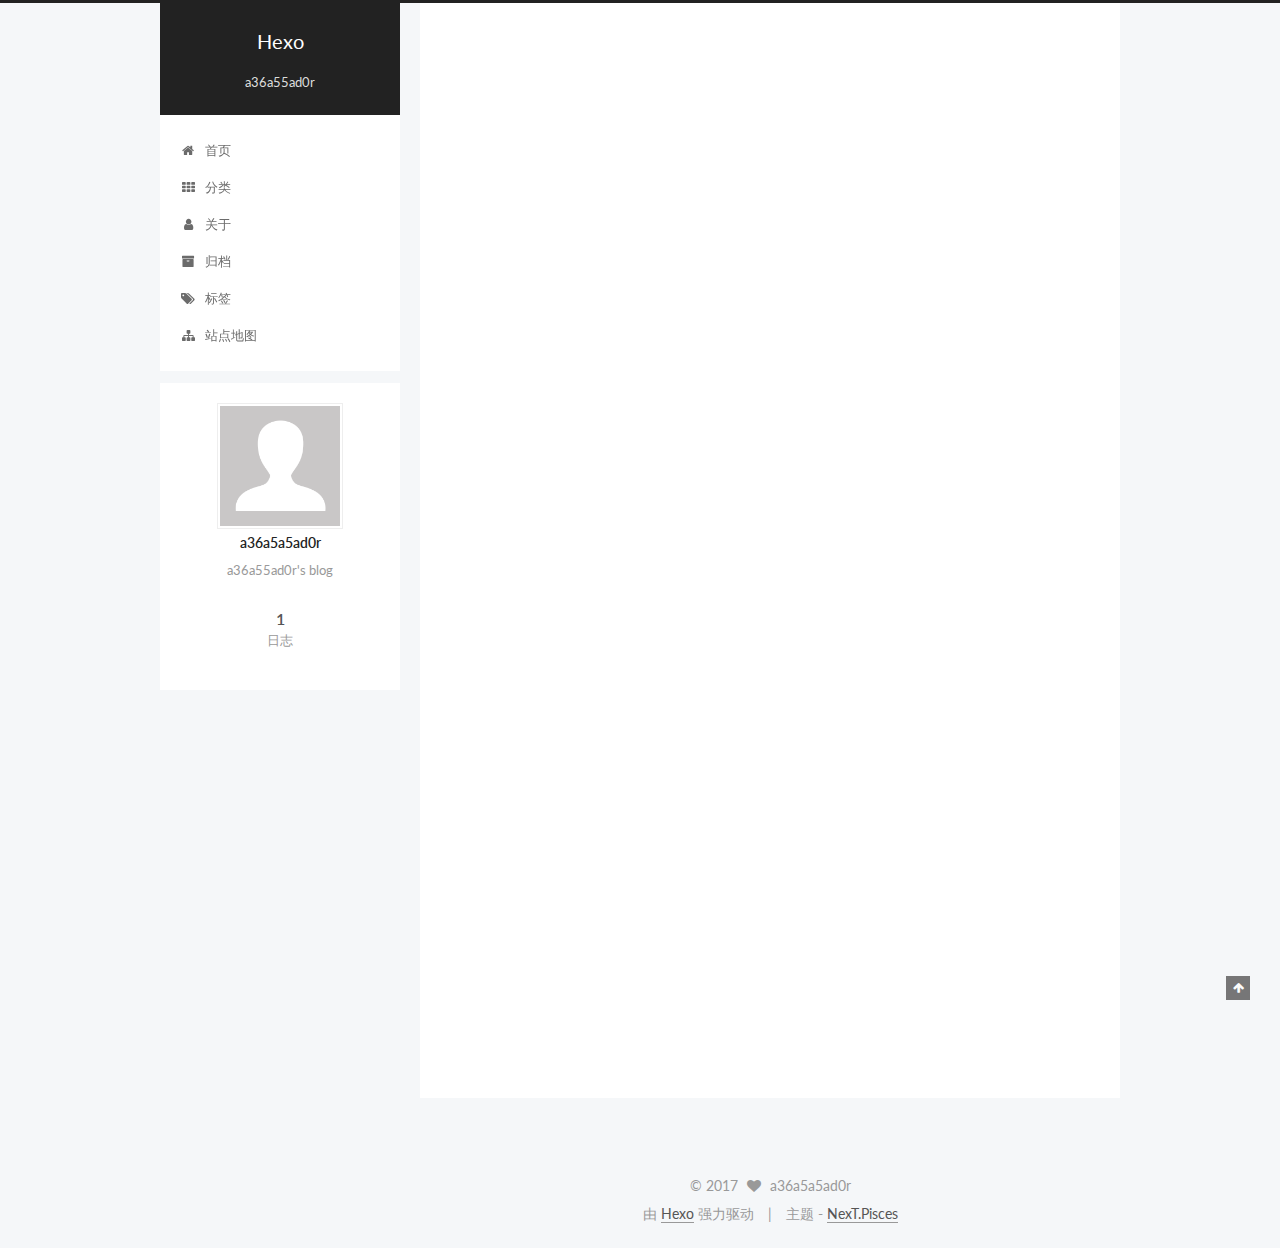
==== commit 1fdca448: "Site updated: 2017-06-26 16:11:46" ====
--- a/index.html
+++ b/index.html
@@ -620,7 +620,7 @@
   
 
     
-      <script id="dsq-count-scr" src="https://a36a55ad0r.disqus.com/count.js" async></script>
+      <script id="dsq-count-scr" src="https://a36assad0r.disqus.com/count.js" async></script>
     
 
     
--- a/css/main.css
+++ b/css/main.css
@@ -1678,7 +1678,7 @@
   width: 4px;
   height: 4px;
   border-radius: 50%;
-  background: #ffffda;
+  background: #46c43e;
 }
 .links-of-blogroll {
   font-size: 13px;
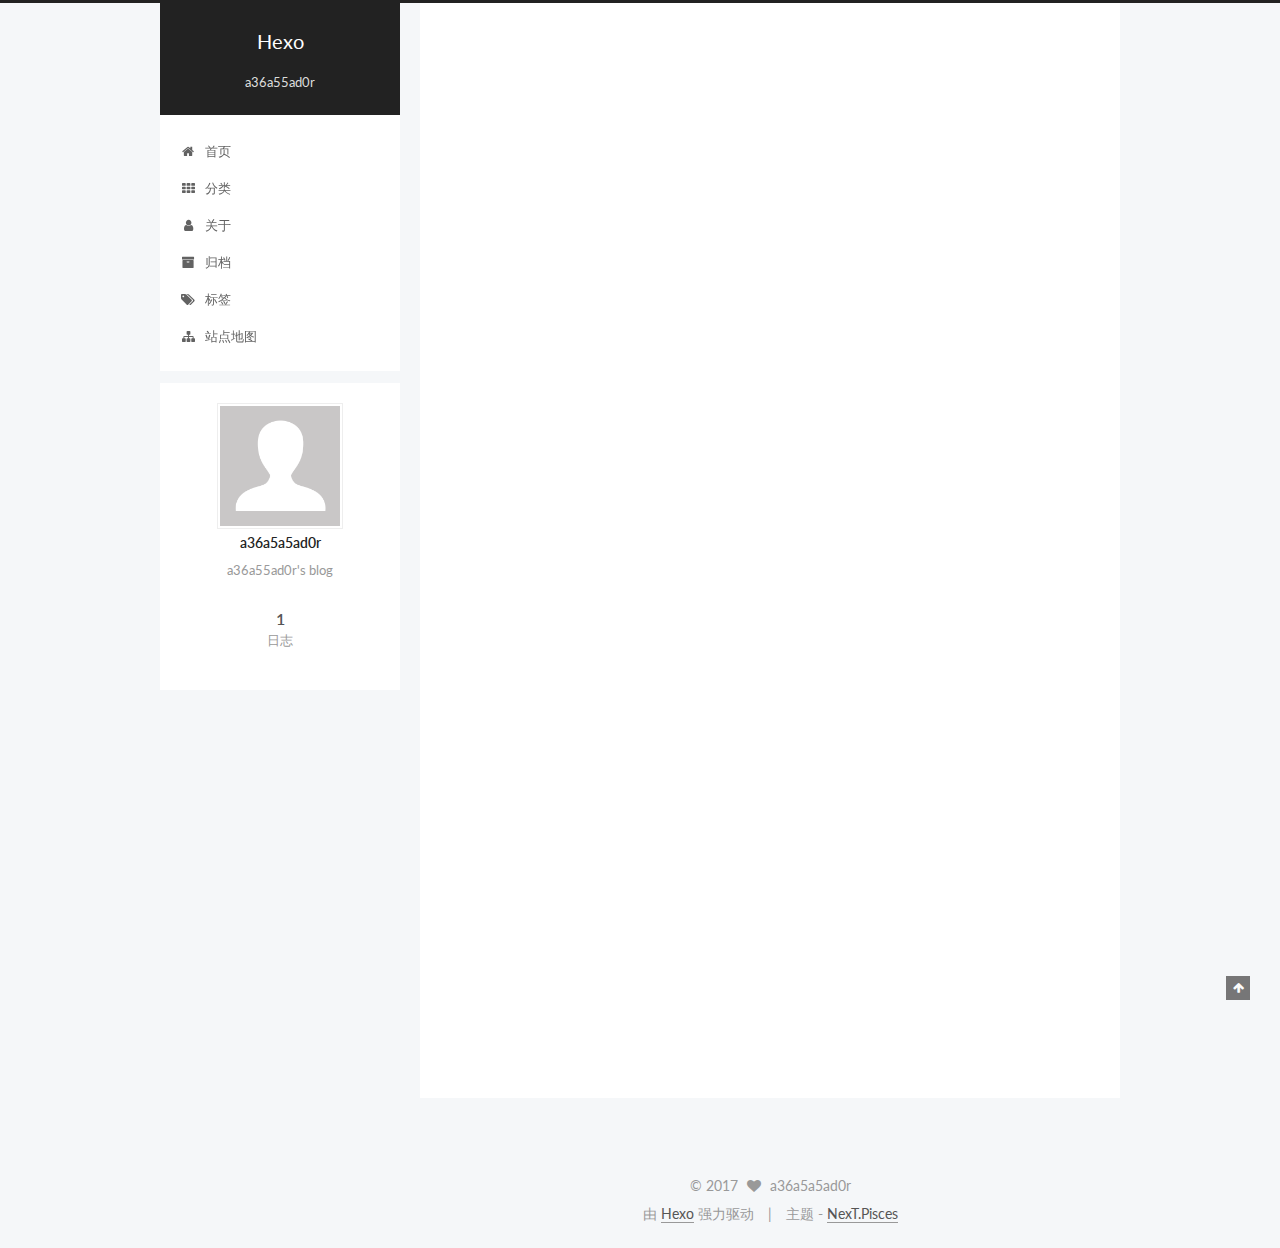
==== commit 44be6a13: "Site updated: 2017-06-26 16:25:03" ====
--- a/index.html
+++ b/index.html
@@ -331,16 +331,17 @@
 
           
             
+            <!--noindex-->
               <span class="post-comments-count">
                 <span class="post-meta-divider">|</span>
                 <span class="post-meta-item-icon">
                   <i class="fa fa-comment-o"></i>
                 </span>
                 <a href="/2017/06/25/hello-world/#comments" itemprop="discussionUrl">
-                  <span class="post-comments-count disqus-comment-count"
-                        data-disqus-identifier="2017/06/25/hello-world/" itemprop="commentCount"></span>
+                  <span class="post-comments-count hc-comment-count" data-xid="2017/06/25/hello-world/" itemprop="commentsCount"></span>
                 </a>
               </span>
+              <!--/noindex-->
             
           
 
@@ -619,30 +620,34 @@
 
   
 
-    
-      <script id="dsq-count-scr" src="https://a36assad0r.disqus.com/count.js" async></script>
-    
-
-    
-
-  
-
 
 
 
 	
 
-
-
-
-
-  
-
-
-
-
-
-  
+		<script type="text/javascript">
+		_hcwp = window._hcwp || [];
+
+		_hcwp.push({widget:"Bloggerstream", widget_id: 92601, selector:".hc-comment-count", label: "{\%COUNT%\}" });
+
+		
+
+		(function() {
+		if("HC_LOAD_INIT" in window)return;
+		HC_LOAD_INIT = true;
+		var lang = (navigator.language || navigator.systemLanguage || navigator.userLanguage || "en").substr(0, 2).toLowerCase();
+		var hcc = document.createElement("script"); hcc.type = "text/javascript"; hcc.async = true;
+		hcc.src = ("https:" == document.location.protocol ? "https" : "http")+"://w.hypercomments.com/widget/hc/92601/"+lang+"/widget.js";
+		var s = document.getElementsByTagName("script")[0];
+		s.parentNode.insertBefore(hcc, s.nextSibling);
+		})();
+		</script>
+
+	
+
+
+
+
 
 
 
--- a/css/main.css
+++ b/css/main.css
@@ -1678,7 +1678,7 @@
   width: 4px;
   height: 4px;
   border-radius: 50%;
-  background: #46c43e;
+  background: #f6ff05;
 }
 .links-of-blogroll {
   font-size: 13px;
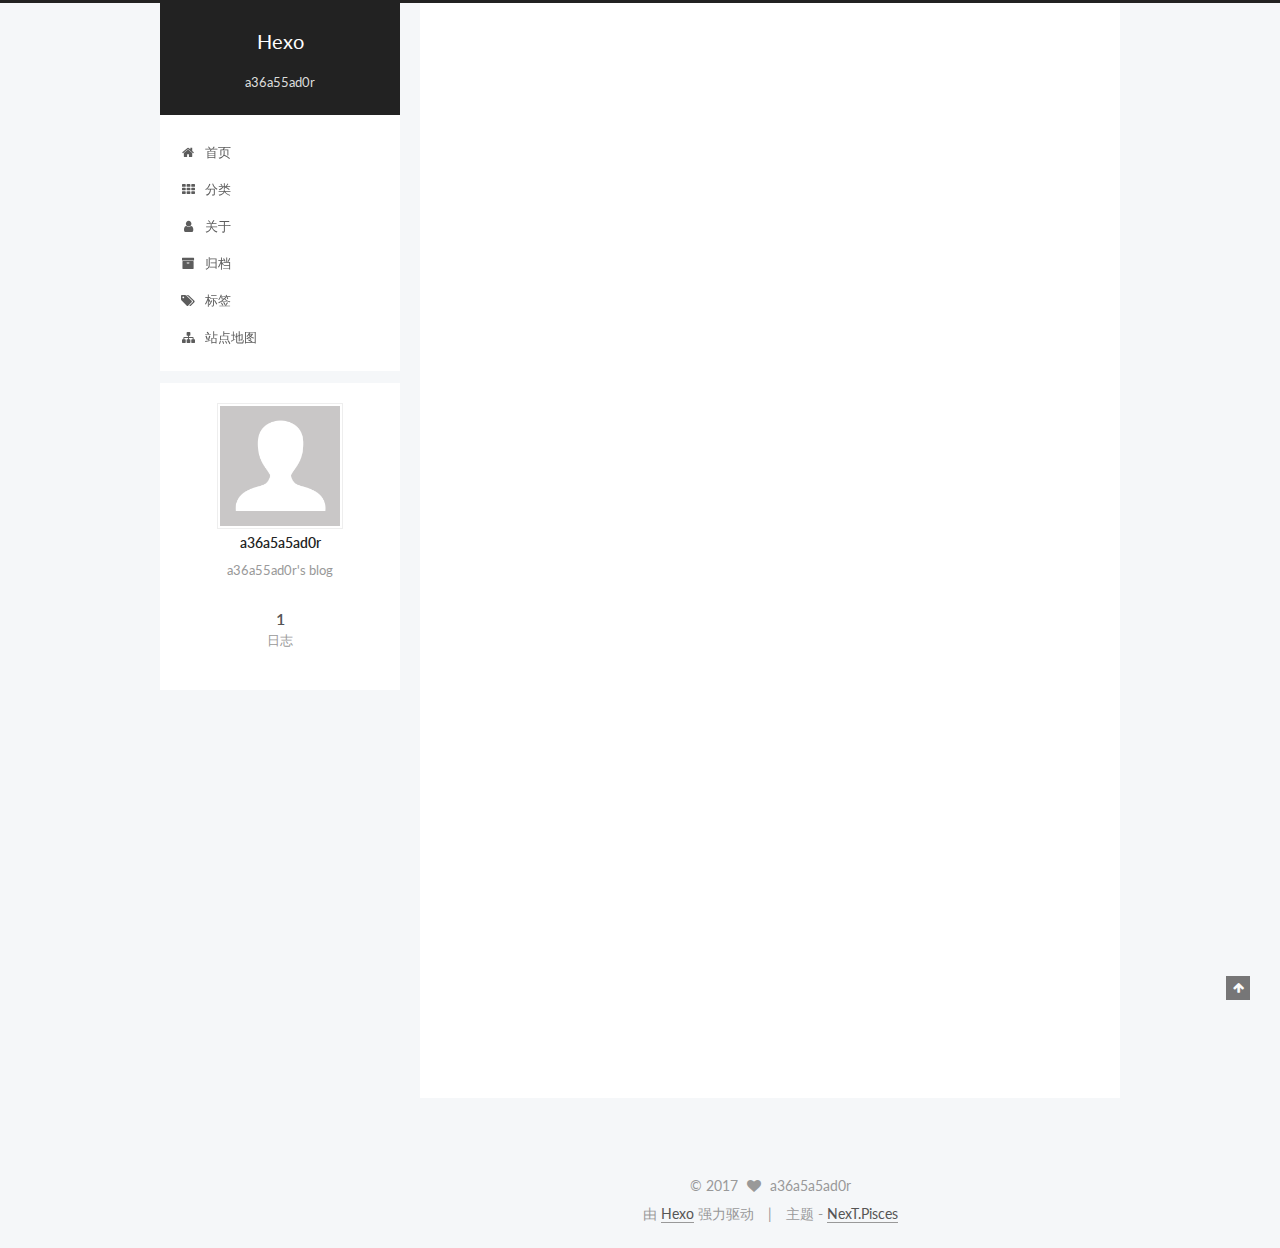
==== commit 7878e029: "Site updated: 2017-06-26 16:29:31" ====
--- a/index.html
+++ b/index.html
@@ -331,18 +331,6 @@
 
           
             
-            <!--noindex-->
-              <span class="post-comments-count">
-                <span class="post-meta-divider">|</span>
-                <span class="post-meta-item-icon">
-                  <i class="fa fa-comment-o"></i>
-                </span>
-                <a href="/2017/06/25/hello-world/#comments" itemprop="discussionUrl">
-                  <span class="post-comments-count hc-comment-count" data-xid="2017/06/25/hello-world/" itemprop="commentsCount"></span>
-                </a>
-              </span>
-              <!--/noindex-->
-            
           
 
           
@@ -625,31 +613,23 @@
 
 	
 
-		<script type="text/javascript">
-		_hcwp = window._hcwp || [];
-
-		_hcwp.push({widget:"Bloggerstream", widget_id: 92601, selector:".hc-comment-count", label: "{\%COUNT%\}" });
-
-		
-
-		(function() {
-		if("HC_LOAD_INIT" in window)return;
-		HC_LOAD_INIT = true;
-		var lang = (navigator.language || navigator.systemLanguage || navigator.userLanguage || "en").substr(0, 2).toLowerCase();
-		var hcc = document.createElement("script"); hcc.type = "text/javascript"; hcc.async = true;
-		hcc.src = ("https:" == document.location.protocol ? "https" : "http")+"://w.hypercomments.com/widget/hc/92601/"+lang+"/widget.js";
-		var s = document.getElementsByTagName("script")[0];
-		s.parentNode.insertBefore(hcc, s.nextSibling);
-		})();
-		</script>
-
-	
-
-
-
-
-
-
+
+
+
+
+  
+
+
+
+
+
+  
+
+
+
+
+
+  
 
 
 
--- a/css/main.css
+++ b/css/main.css
@@ -1678,7 +1678,7 @@
   width: 4px;
   height: 4px;
   border-radius: 50%;
-  background: #f6ff05;
+  background: #2554ff;
 }
 .links-of-blogroll {
   font-size: 13px;
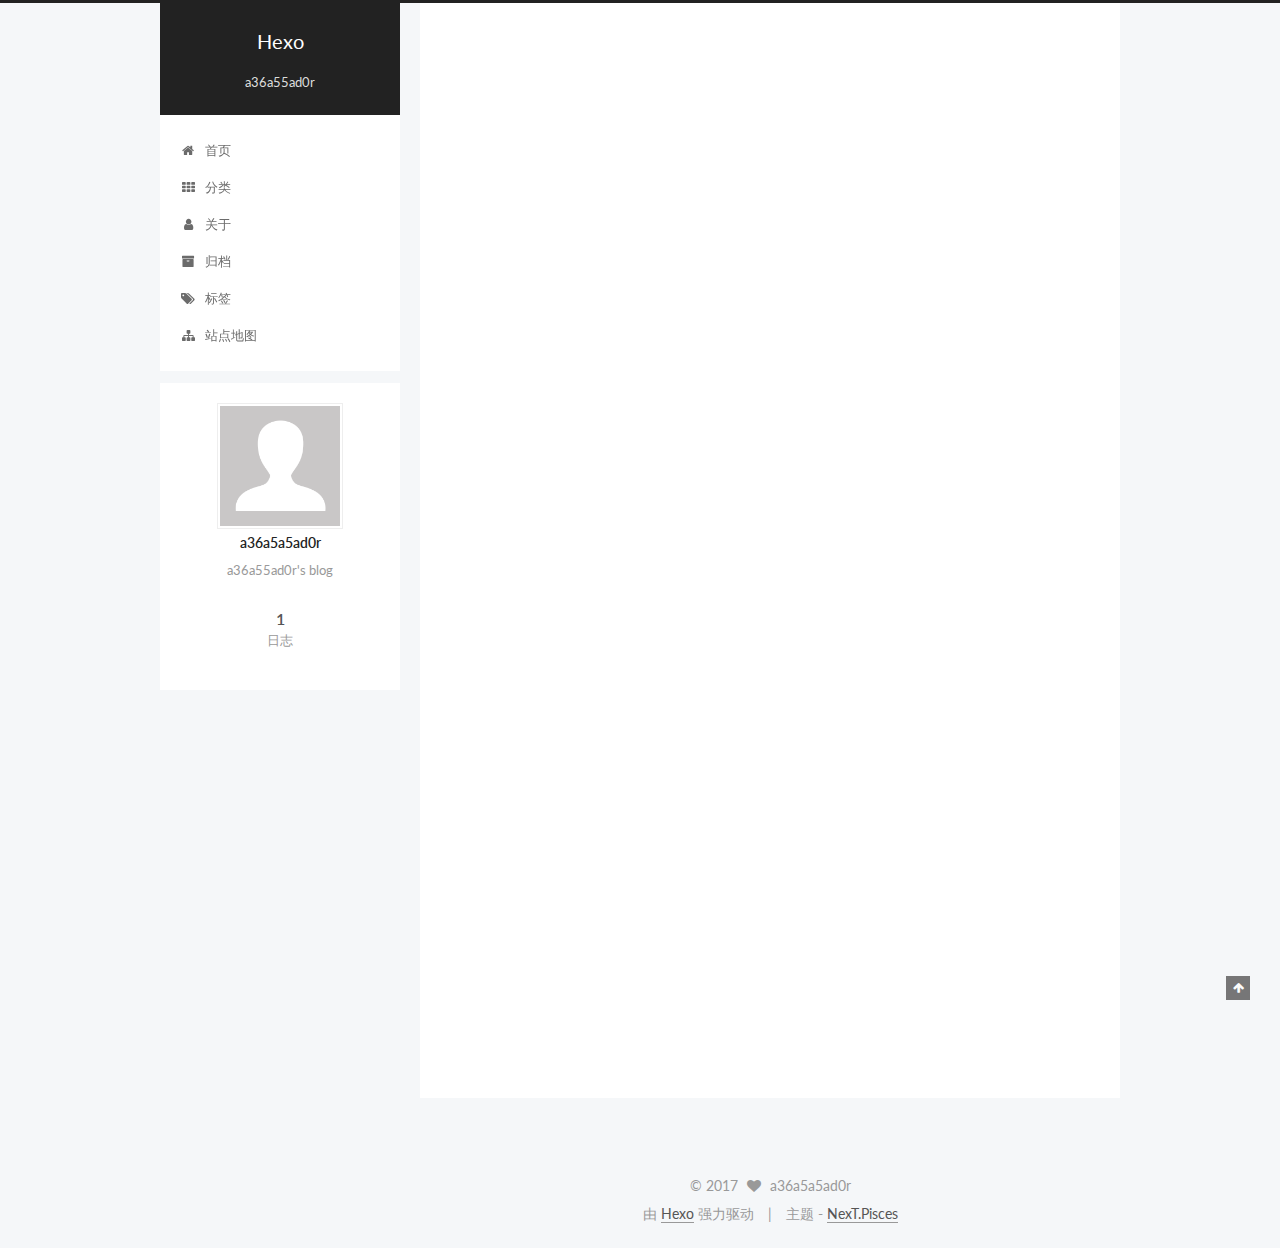
==== commit 60b11efd: "Site updated: 2017-06-26 16:30:51" ====
--- a/index.html
+++ b/index.html
@@ -331,6 +331,18 @@
 
           
             
+            <!--noindex-->
+              <span class="post-comments-count">
+                <span class="post-meta-divider">|</span>
+                <span class="post-meta-item-icon">
+                  <i class="fa fa-comment-o"></i>
+                </span>
+                <a href="/2017/06/25/hello-world/#comments" itemprop="discussionUrl">
+                  <span class="post-comments-count hc-comment-count" data-xid="2017/06/25/hello-world/" itemprop="commentsCount"></span>
+                </a>
+              </span>
+              <!--/noindex-->
+            
           
 
           
@@ -613,23 +625,31 @@
 
 	
 
-
-
-
-
-  
-
-
-
-
-
-  
-
-
-
-
-
-  
+		<script type="text/javascript">
+		_hcwp = window._hcwp || [];
+
+		_hcwp.push({widget:"Bloggerstream", widget_id: 92601, selector:".hc-comment-count", label: "{\%COUNT%\}" });
+
+		
+
+		(function() {
+		if("HC_LOAD_INIT" in window)return;
+		HC_LOAD_INIT = true;
+		var lang = (navigator.language || navigator.systemLanguage || navigator.userLanguage || "en").substr(0, 2).toLowerCase();
+		var hcc = document.createElement("script"); hcc.type = "text/javascript"; hcc.async = true;
+		hcc.src = ("https:" == document.location.protocol ? "https" : "http")+"://w.hypercomments.com/widget/hc/92601/"+lang+"/widget.js";
+		var s = document.getElementsByTagName("script")[0];
+		s.parentNode.insertBefore(hcc, s.nextSibling);
+		})();
+		</script>
+
+	
+
+
+
+
+
+
 
 
 
--- a/css/main.css
+++ b/css/main.css
@@ -1678,7 +1678,7 @@
   width: 4px;
   height: 4px;
   border-radius: 50%;
-  background: #2554ff;
+  background: #fc7436;
 }
 .links-of-blogroll {
   font-size: 13px;
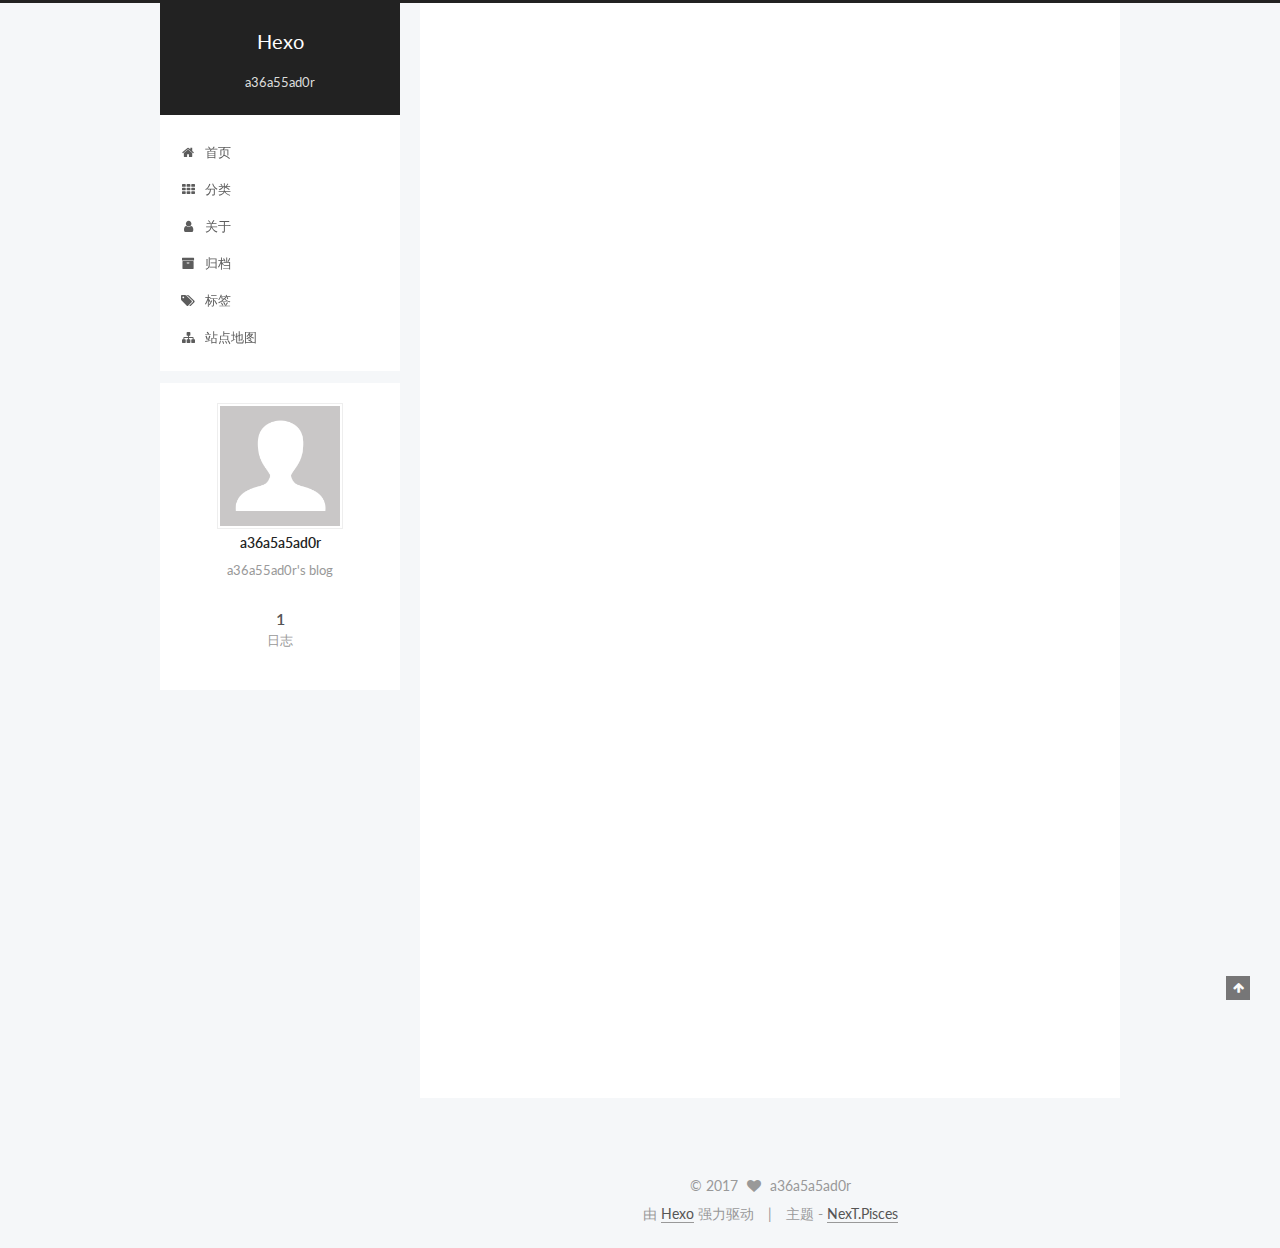
==== commit 128c3a01: "Site updated: 2017-06-26 16:31:57" ====
--- a/index.html
+++ b/index.html
@@ -331,17 +331,16 @@
 
           
             
-            <!--noindex-->
               <span class="post-comments-count">
                 <span class="post-meta-divider">|</span>
                 <span class="post-meta-item-icon">
                   <i class="fa fa-comment-o"></i>
                 </span>
                 <a href="/2017/06/25/hello-world/#comments" itemprop="discussionUrl">
-                  <span class="post-comments-count hc-comment-count" data-xid="2017/06/25/hello-world/" itemprop="commentsCount"></span>
+                  <span class="post-comments-count disqus-comment-count"
+                        data-disqus-identifier="2017/06/25/hello-world/" itemprop="commentCount"></span>
                 </a>
               </span>
-              <!--/noindex-->
             
           
 
@@ -620,34 +619,30 @@
 
   
 
+    
+      <script id="dsq-count-scr" src="https://a36assad0r.disqus.com/count.js" async></script>
+    
+
+    
+
+  
+
 
 
 
 	
 
-		<script type="text/javascript">
-		_hcwp = window._hcwp || [];
-
-		_hcwp.push({widget:"Bloggerstream", widget_id: 92601, selector:".hc-comment-count", label: "{\%COUNT%\}" });
-
-		
-
-		(function() {
-		if("HC_LOAD_INIT" in window)return;
-		HC_LOAD_INIT = true;
-		var lang = (navigator.language || navigator.systemLanguage || navigator.userLanguage || "en").substr(0, 2).toLowerCase();
-		var hcc = document.createElement("script"); hcc.type = "text/javascript"; hcc.async = true;
-		hcc.src = ("https:" == document.location.protocol ? "https" : "http")+"://w.hypercomments.com/widget/hc/92601/"+lang+"/widget.js";
-		var s = document.getElementsByTagName("script")[0];
-		s.parentNode.insertBefore(hcc, s.nextSibling);
-		})();
-		</script>
-
-	
-
-
-
-
+
+
+
+
+  
+
+
+
+
+
+  
 
 
 
--- a/css/main.css
+++ b/css/main.css
@@ -1678,7 +1678,7 @@
   width: 4px;
   height: 4px;
   border-radius: 50%;
-  background: #fc7436;
+  background: #36860d;
 }
 .links-of-blogroll {
   font-size: 13px;
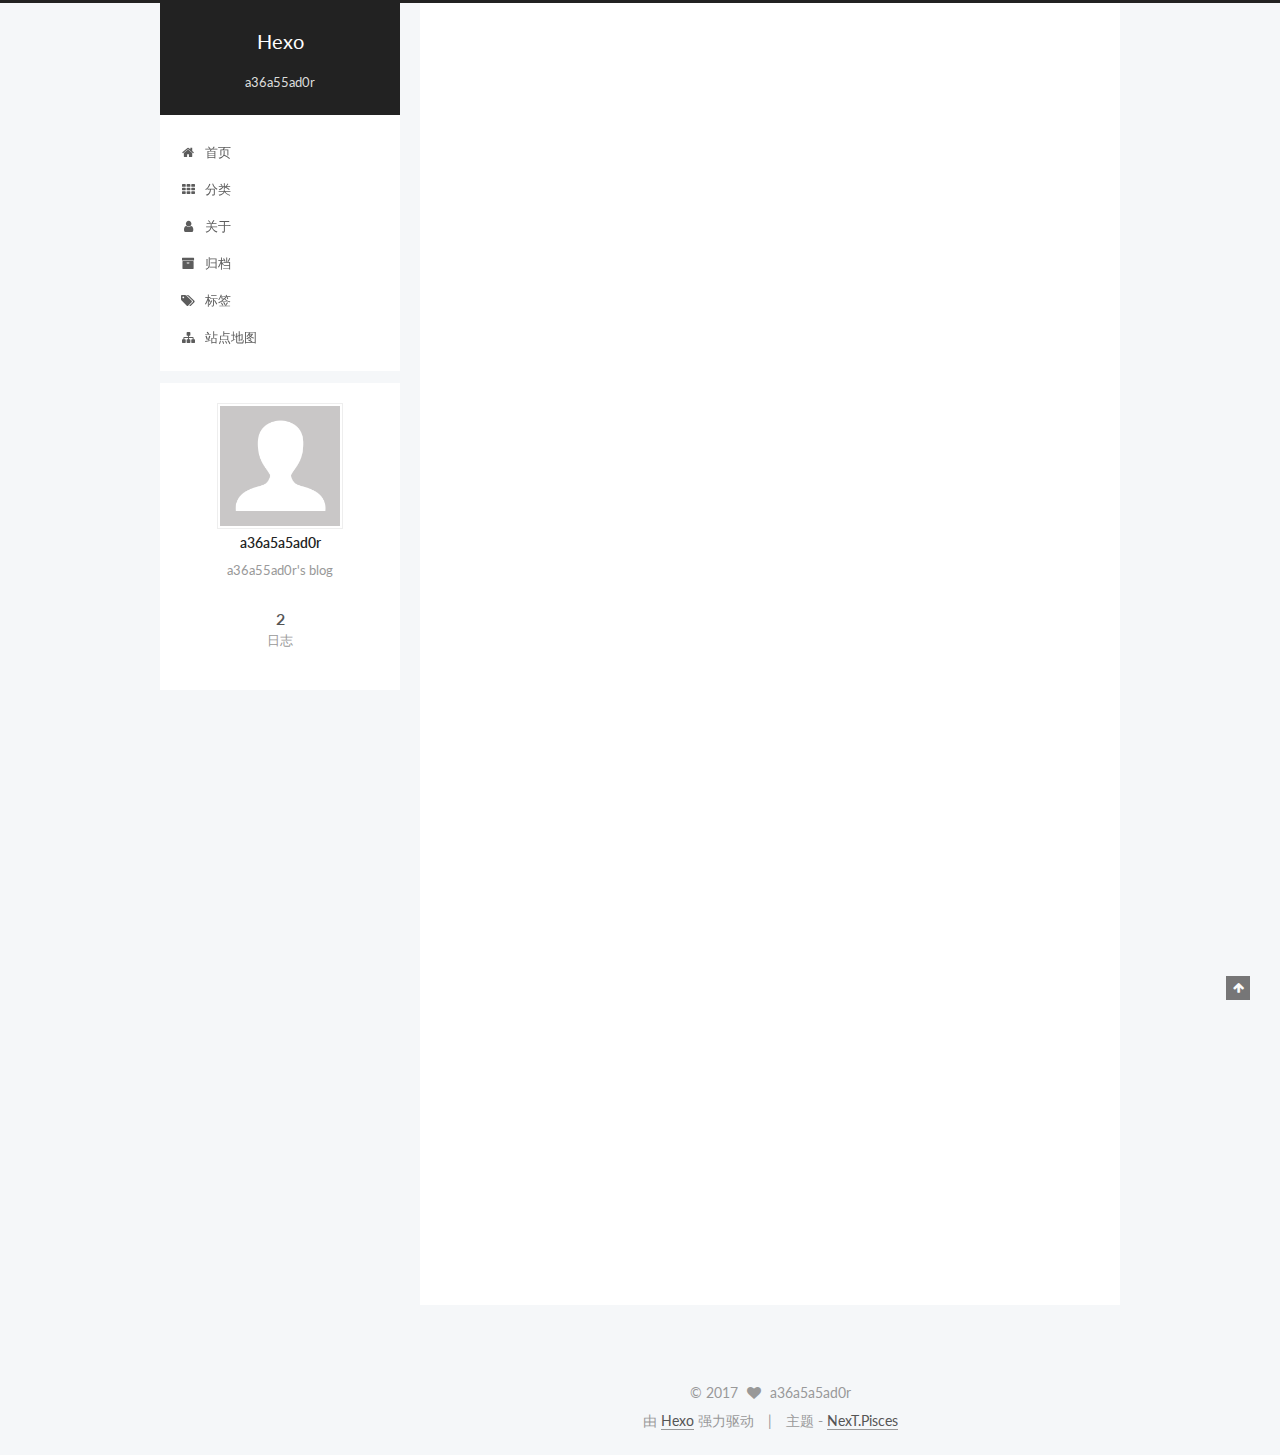
==== commit 49211f94: "Site updated: 2017-06-26 16:50:15" ====
--- a/index.html
+++ b/index.html
@@ -142,6 +142,16 @@
 
 
 
+  <script type="text/javascript">
+    var _hmt = _hmt || [];
+    (function() {
+      var hm = document.createElement("script");
+      hm.src = "https://hm.baidu.com/hm.js?2da9ef076a6c1671aa00efa0fffbf610";
+      var s = document.getElementsByTagName("script")[0];
+      s.parentNode.insertBefore(hm, s);
+    })();
+  </script>
+
 
 
 
@@ -276,6 +286,128 @@
           <div id="content" class="content">
             
   <section id="posts" class="posts-expand">
+    
+      
+
+  
+
+  
+  
+  
+
+  <article class="post post-type-normal " itemscope itemtype="http://schema.org/Article">
+    <link itemprop="mainEntityOfPage" href="http://yoursite.com/2017/06/26/test/">
+
+    <span hidden itemprop="author" itemscope itemtype="http://schema.org/Person">
+      <meta itemprop="name" content="a36a5a5ad0r">
+      <meta itemprop="description" content="">
+      <meta itemprop="image" content="/images/avatar.gif">
+    </span>
+
+    <span hidden itemprop="publisher" itemscope itemtype="http://schema.org/Organization">
+      <meta itemprop="name" content="Hexo">
+    </span>
+
+    
+      <header class="post-header">
+
+        
+        
+          <h1 class="post-title" itemprop="name headline">
+                
+                <a class="post-title-link" href="/2017/06/26/test/" itemprop="url">test</a></h1>
+        
+
+        <div class="post-meta">
+          <span class="post-time">
+            
+              <span class="post-meta-item-icon">
+                <i class="fa fa-calendar-o"></i>
+              </span>
+              
+                <span class="post-meta-item-text">发表于</span>
+              
+              <time title="创建于" itemprop="dateCreated datePublished" datetime="2017-06-26T16:32:40+08:00">
+                2017-06-26
+              </time>
+            
+
+            
+
+            
+          </span>
+
+          
+
+          
+            
+              <span class="post-comments-count">
+                <span class="post-meta-divider">|</span>
+                <span class="post-meta-item-icon">
+                  <i class="fa fa-comment-o"></i>
+                </span>
+                <a href="/2017/06/26/test/#comments" itemprop="discussionUrl">
+                  <span class="post-comments-count disqus-comment-count"
+                        data-disqus-identifier="2017/06/26/test/" itemprop="commentCount"></span>
+                </a>
+              </span>
+            
+          
+
+          
+          
+
+          
+
+          
+
+          
+
+        </div>
+      </header>
+    
+
+    <div class="post-body" itemprop="articleBody">
+
+      
+      
+
+      
+        
+          
+            
+          
+        
+      
+    </div>
+
+    <div>
+      
+    </div>
+
+    <div>
+      
+    </div>
+
+    <div>
+      
+    </div>
+
+    <footer class="post-footer">
+      
+
+      
+
+      
+
+      
+      
+        <div class="post-eof"></div>
+      
+    </footer>
+  </article>
+
+
     
       
 
@@ -453,7 +585,7 @@
           
             <div class="site-state-item site-state-posts">
               <a href="/archives/">
-                <span class="site-state-item-count">1</span>
+                <span class="site-state-item-count">2</span>
                 <span class="site-state-item-name">日志</span>
               </a>
             </div>
--- a/css/main.css
+++ b/css/main.css
@@ -1678,7 +1678,7 @@
   width: 4px;
   height: 4px;
   border-radius: 50%;
-  background: #36860d;
+  background: #6eff7f;
 }
 .links-of-blogroll {
   font-size: 13px;
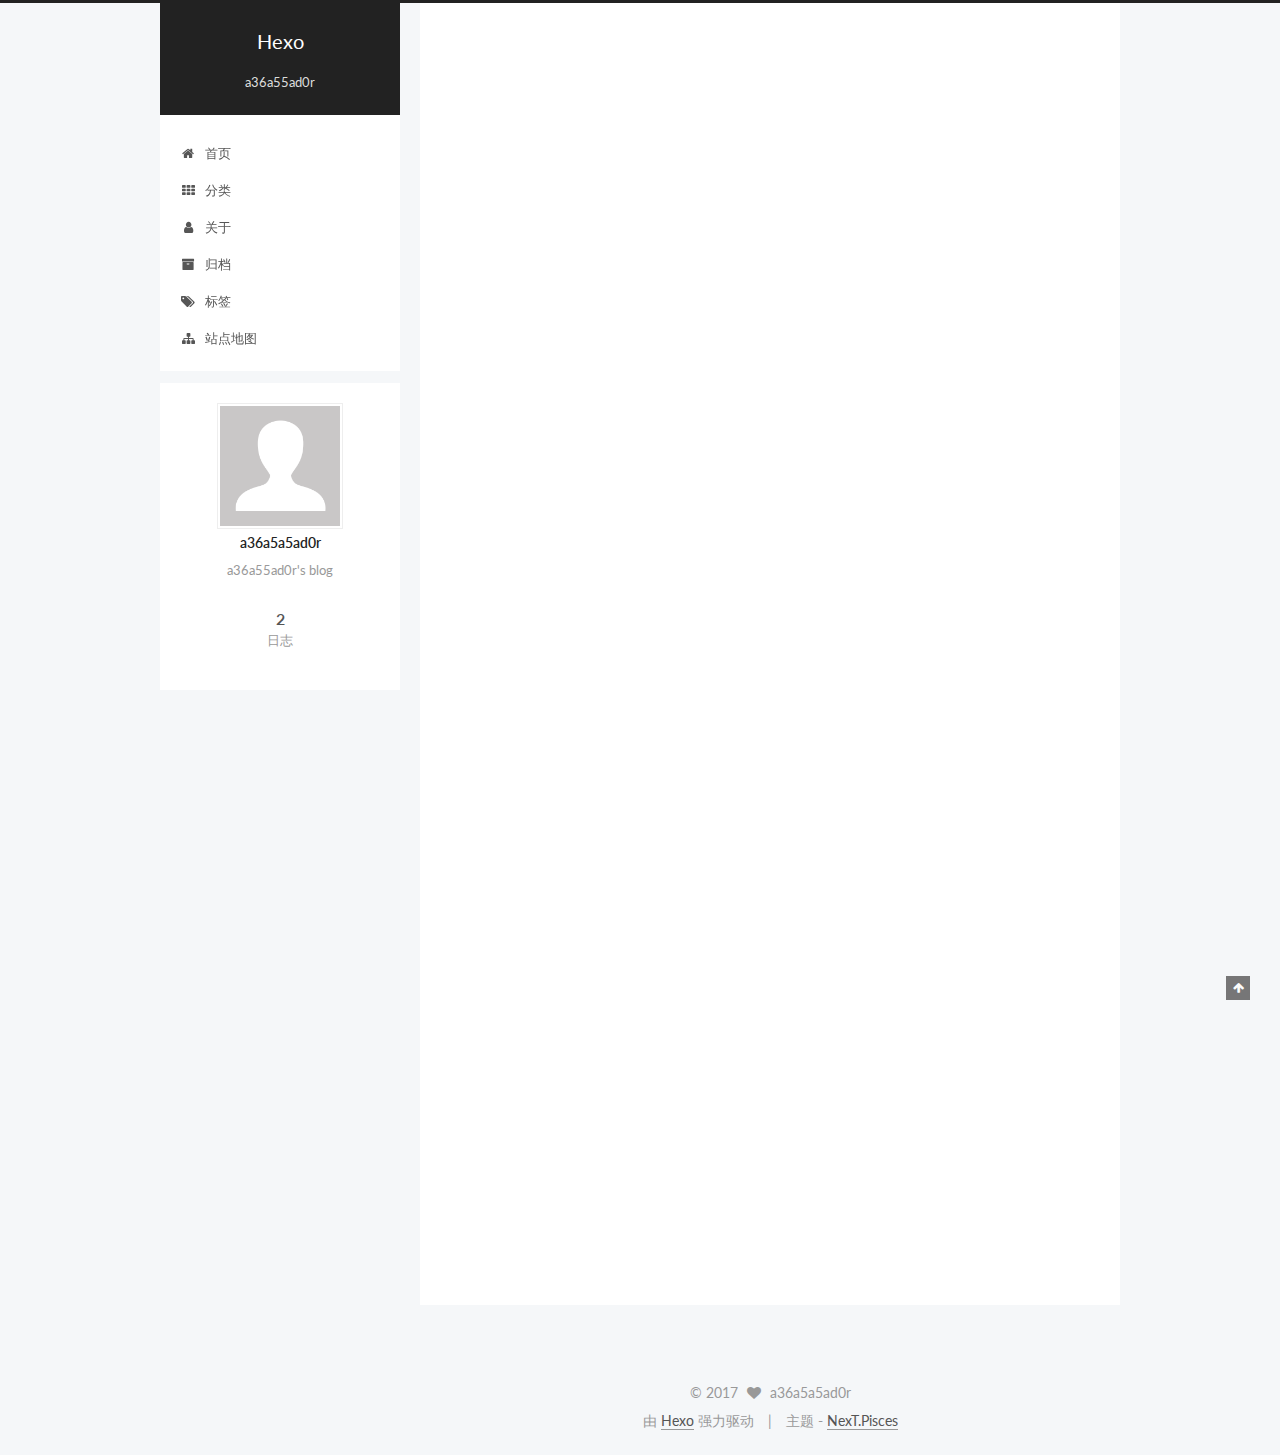
==== commit 3fa986c6: "Site updated: 2017-06-26 17:09:44" ====
--- a/index.html
+++ b/index.html
@@ -356,6 +356,17 @@
 
           
           
+             <span id="/2017/06/26/test/" class="leancloud_visitors" data-flag-title="test">
+               <span class="post-meta-divider">|</span>
+               <span class="post-meta-item-icon">
+                 <i class="fa fa-eye"></i>
+               </span>
+               
+                 <span class="post-meta-item-text">阅读次数 </span>
+               
+                 <span class="leancloud-visitors-count"></span>
+             </span>
+          
 
           
 
@@ -478,6 +489,17 @@
 
           
           
+             <span id="/2017/06/25/hello-world/" class="leancloud_visitors" data-flag-title="Hello World">
+               <span class="post-meta-divider">|</span>
+               <span class="post-meta-item-icon">
+                 <i class="fa fa-eye"></i>
+               </span>
+               
+                 <span class="post-meta-item-text">阅读次数 </span>
+               
+                 <span class="leancloud-visitors-count"></span>
+             </span>
+          
 
           
 
@@ -792,6 +814,113 @@
   
 
   
+  <script src="https://cdn1.lncld.net/static/js/av-core-mini-0.6.1.js"></script>
+  <script>AV.initialize("Rc3BeXm6uzu0NkMt7Sv8Eheb-gzGzoHsz", "D63PaOAWTX7ayeYoHc5dOC7L");</script>
+  <script>
+    function showTime(Counter) {
+      var query = new AV.Query(Counter);
+      var entries = [];
+      var $visitors = $(".leancloud_visitors");
+
+      $visitors.each(function () {
+        entries.push( $(this).attr("id").trim() );
+      });
+
+      query.containedIn('url', entries);
+      query.find()
+        .done(function (results) {
+          var COUNT_CONTAINER_REF = '.leancloud-visitors-count';
+
+          if (results.length === 0) {
+            $visitors.find(COUNT_CONTAINER_REF).text(0);
+            return;
+          }
+
+          for (var i = 0; i < results.length; i++) {
+            var item = results[i];
+            var url = item.get('url');
+            var time = item.get('time');
+            var element = document.getElementById(url);
+
+            $(element).find(COUNT_CONTAINER_REF).text(time);
+          }
+          for(var i = 0; i < entries.length; i++) {
+            var url = entries[i];
+            var element = document.getElementById(url);
+            var countSpan = $(element).find(COUNT_CONTAINER_REF);
+            if( countSpan.text() == '') {
+              countSpan.text(0);
+            }
+          }
+        })
+        .fail(function (object, error) {
+          console.log("Error: " + error.code + " " + error.message);
+        });
+    }
+
+    function addCount(Counter) {
+      var $visitors = $(".leancloud_visitors");
+      var url = $visitors.attr('id').trim();
+      var title = $visitors.attr('data-flag-title').trim();
+      var query = new AV.Query(Counter);
+
+      query.equalTo("url", url);
+      query.find({
+        success: function(results) {
+          if (results.length > 0) {
+            var counter = results[0];
+            counter.fetchWhenSave(true);
+            counter.increment("time");
+            counter.save(null, {
+              success: function(counter) {
+                var $element = $(document.getElementById(url));
+                $element.find('.leancloud-visitors-count').text(counter.get('time'));
+              },
+              error: function(counter, error) {
+                console.log('Failed to save Visitor num, with error message: ' + error.message);
+              }
+            });
+          } else {
+            var newcounter = new Counter();
+            /* Set ACL */
+            var acl = new AV.ACL();
+            acl.setPublicReadAccess(true);
+            acl.setPublicWriteAccess(true);
+            newcounter.setACL(acl);
+            /* End Set ACL */
+            newcounter.set("title", title);
+            newcounter.set("url", url);
+            newcounter.set("time", 1);
+            newcounter.save(null, {
+              success: function(newcounter) {
+                var $element = $(document.getElementById(url));
+                $element.find('.leancloud-visitors-count').text(newcounter.get('time'));
+              },
+              error: function(newcounter, error) {
+                console.log('Failed to create');
+              }
+            });
+          }
+        },
+        error: function(error) {
+          console.log('Error:' + error.code + " " + error.message);
+        }
+      });
+    }
+
+    $(function() {
+      var Counter = AV.Object.extend("Counter");
+      if ($('.leancloud_visitors').length == 1) {
+        addCount(Counter);
+      } else if ($('.post-title-link').length > 1) {
+        showTime(Counter);
+      }
+    });
+  </script>
+
+
+
+  
 
   
 
--- a/css/main.css
+++ b/css/main.css
@@ -1678,7 +1678,7 @@
   width: 4px;
   height: 4px;
   border-radius: 50%;
-  background: #6eff7f;
+  background: #7e22ff;
 }
 .links-of-blogroll {
   font-size: 13px;
